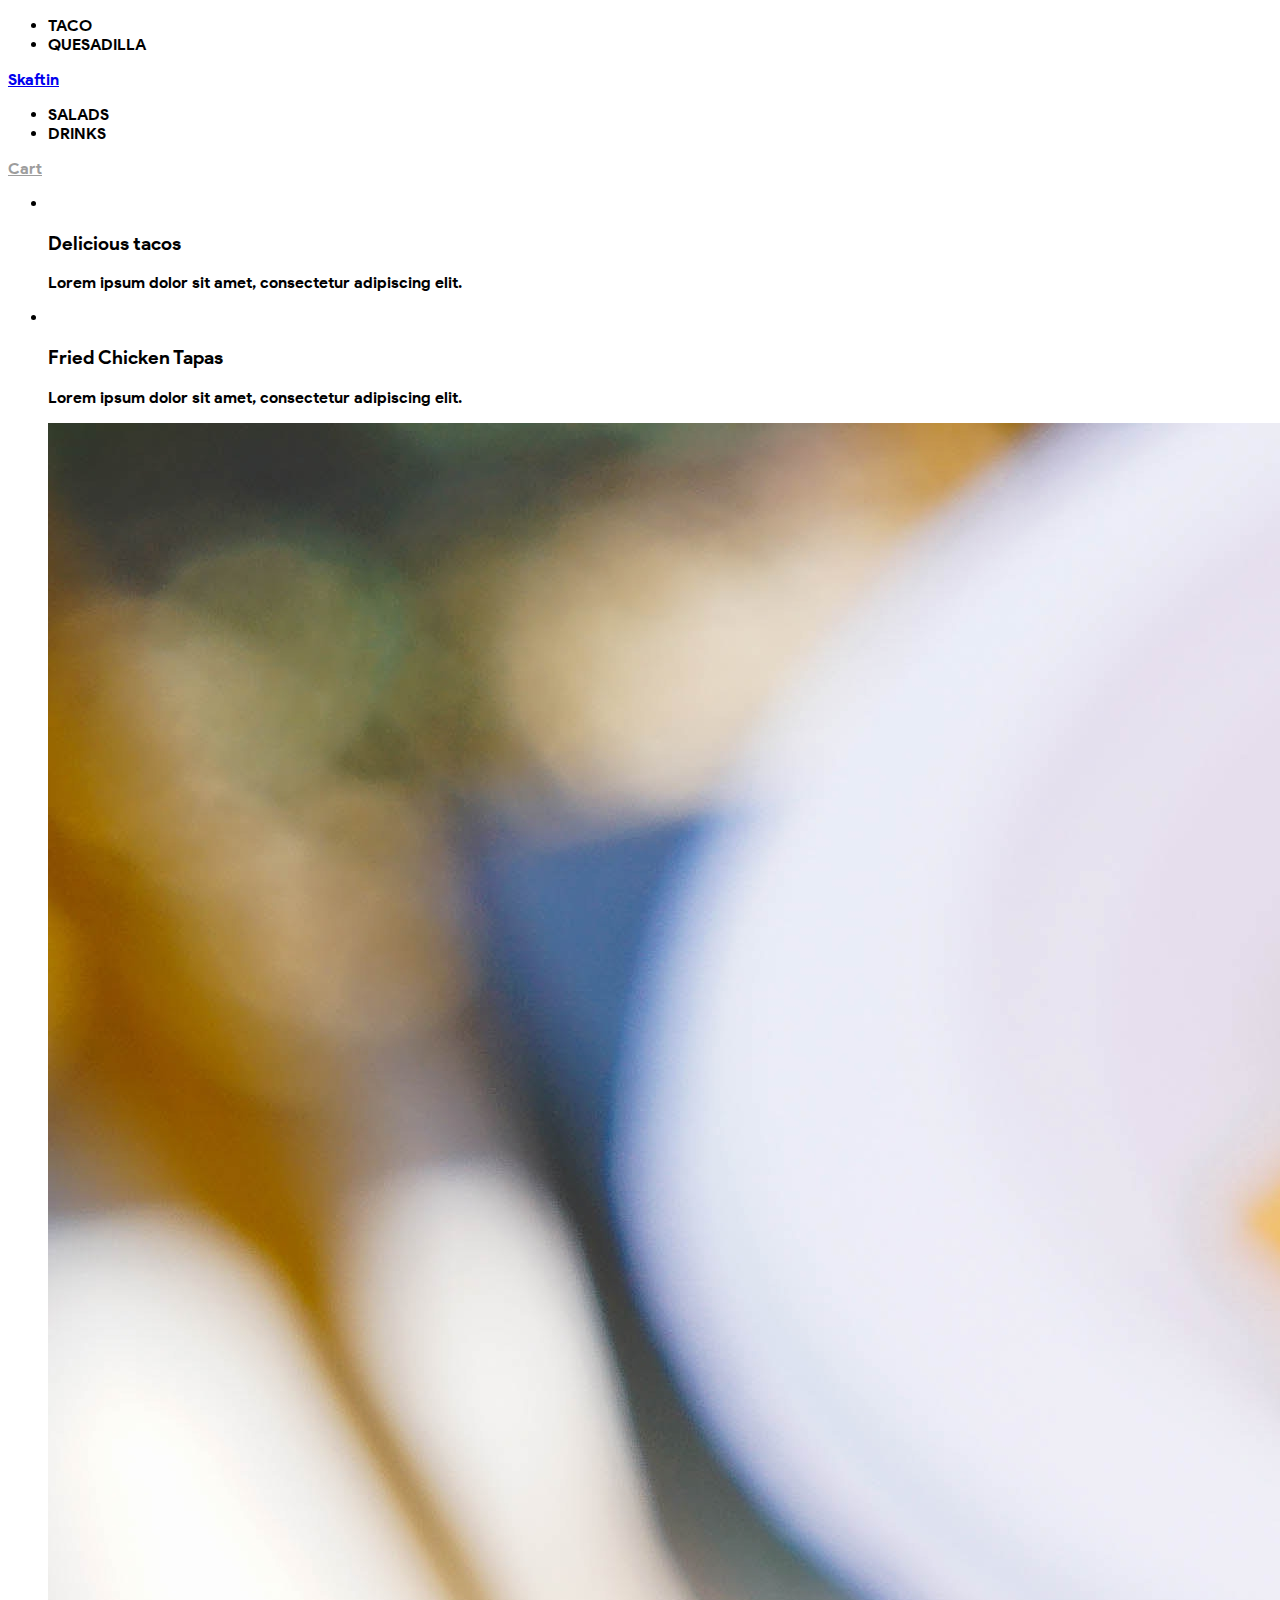
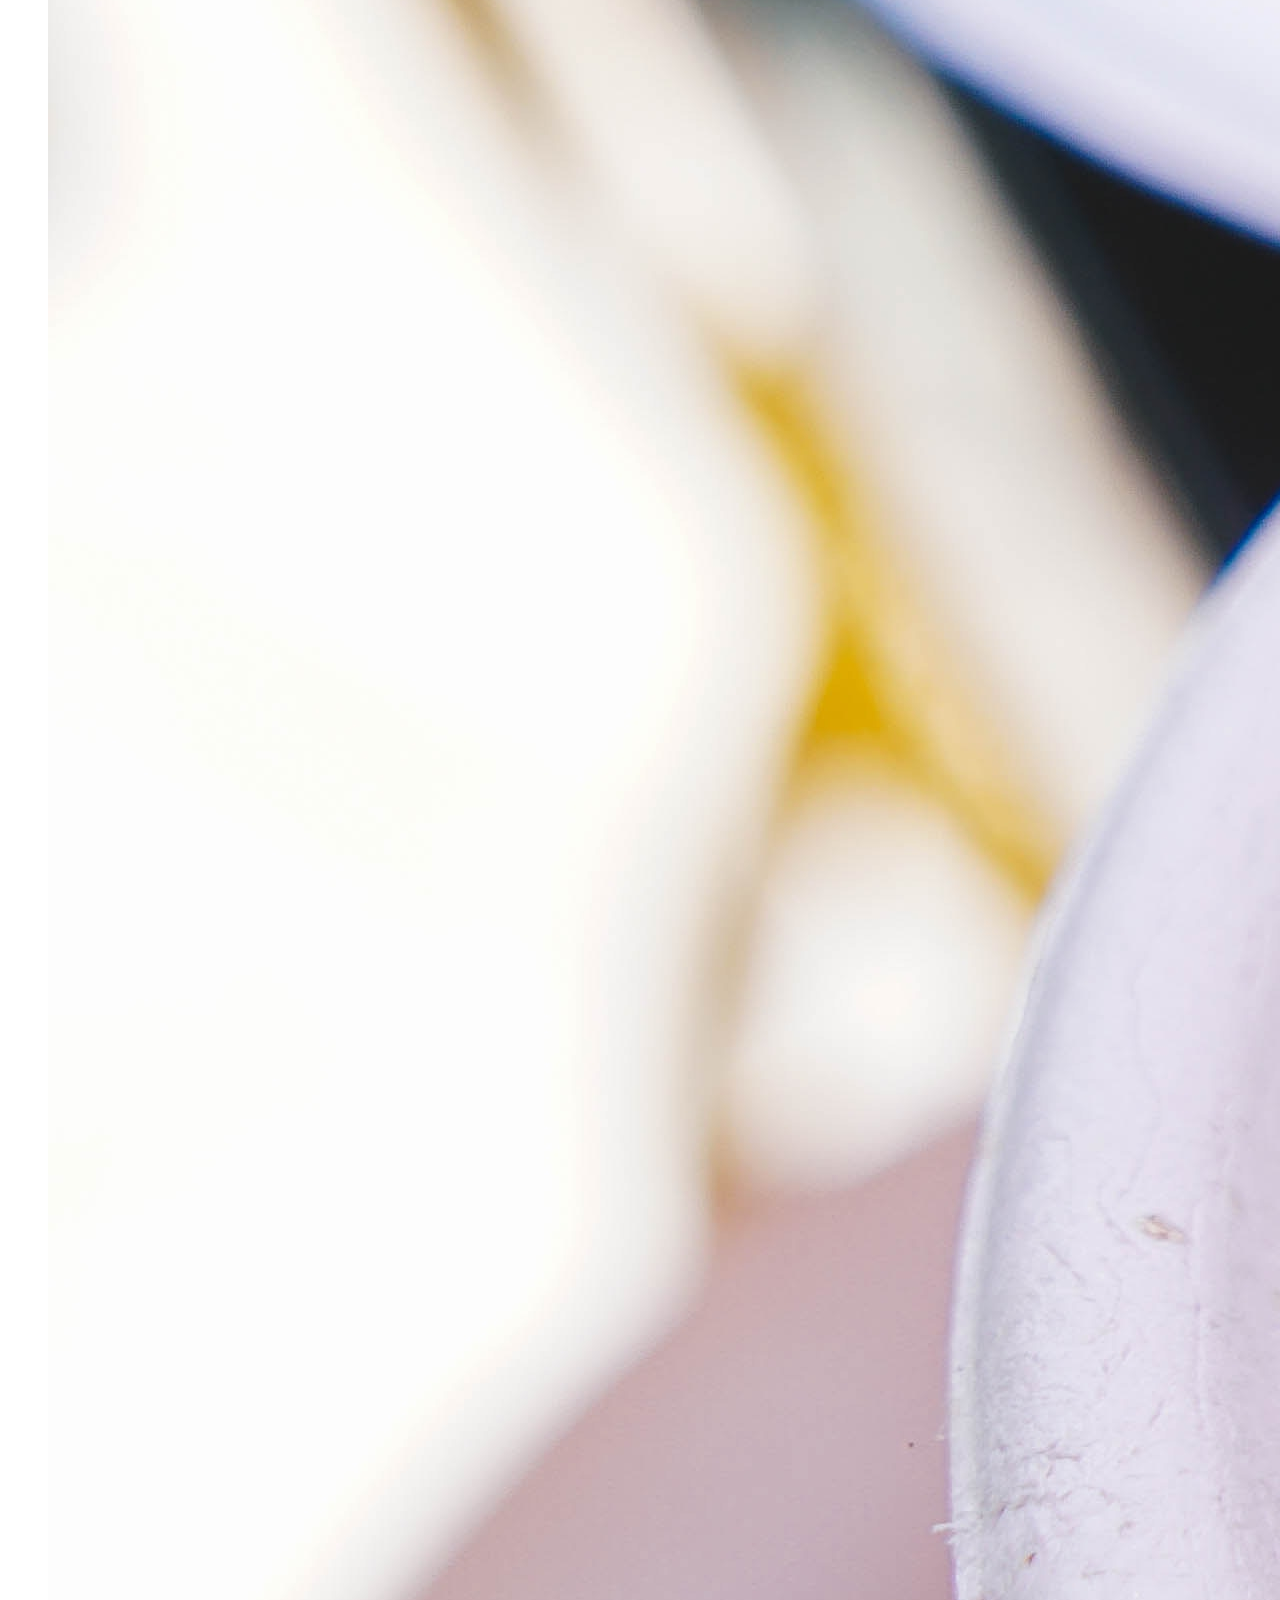
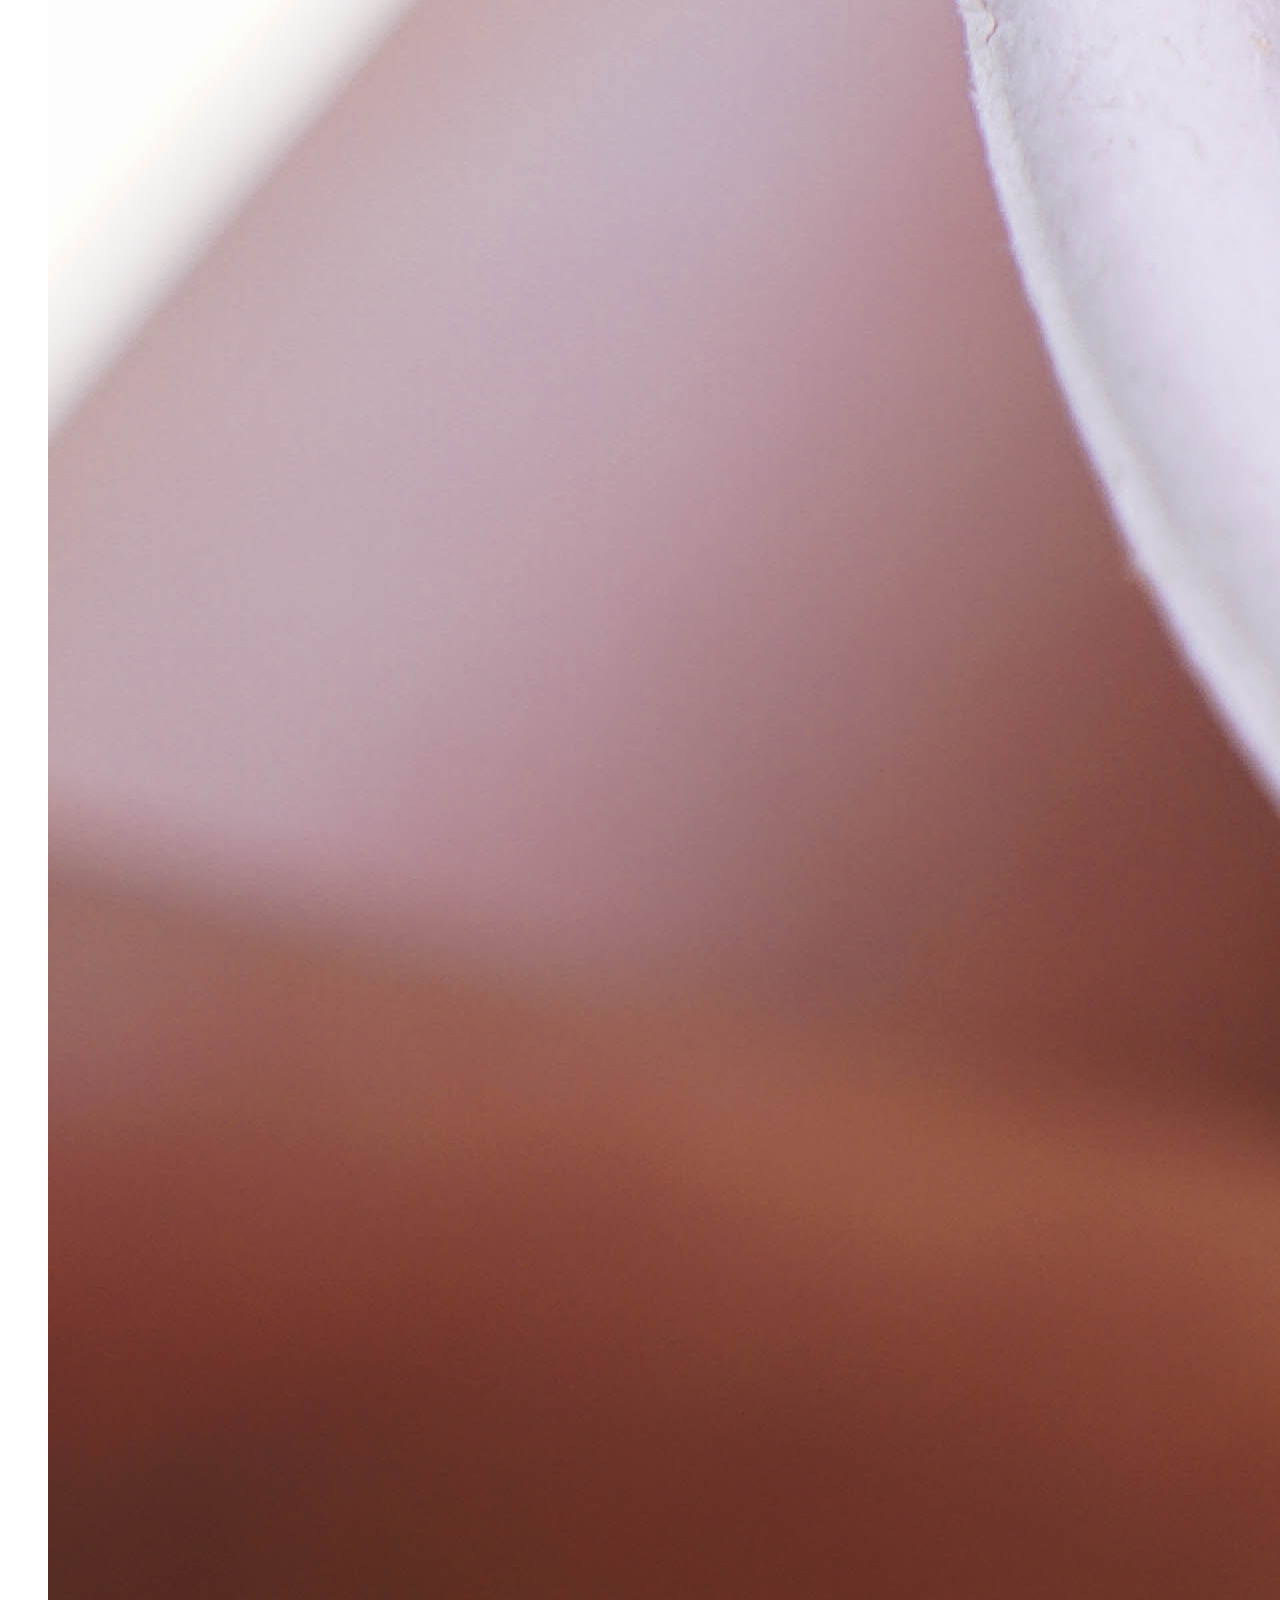
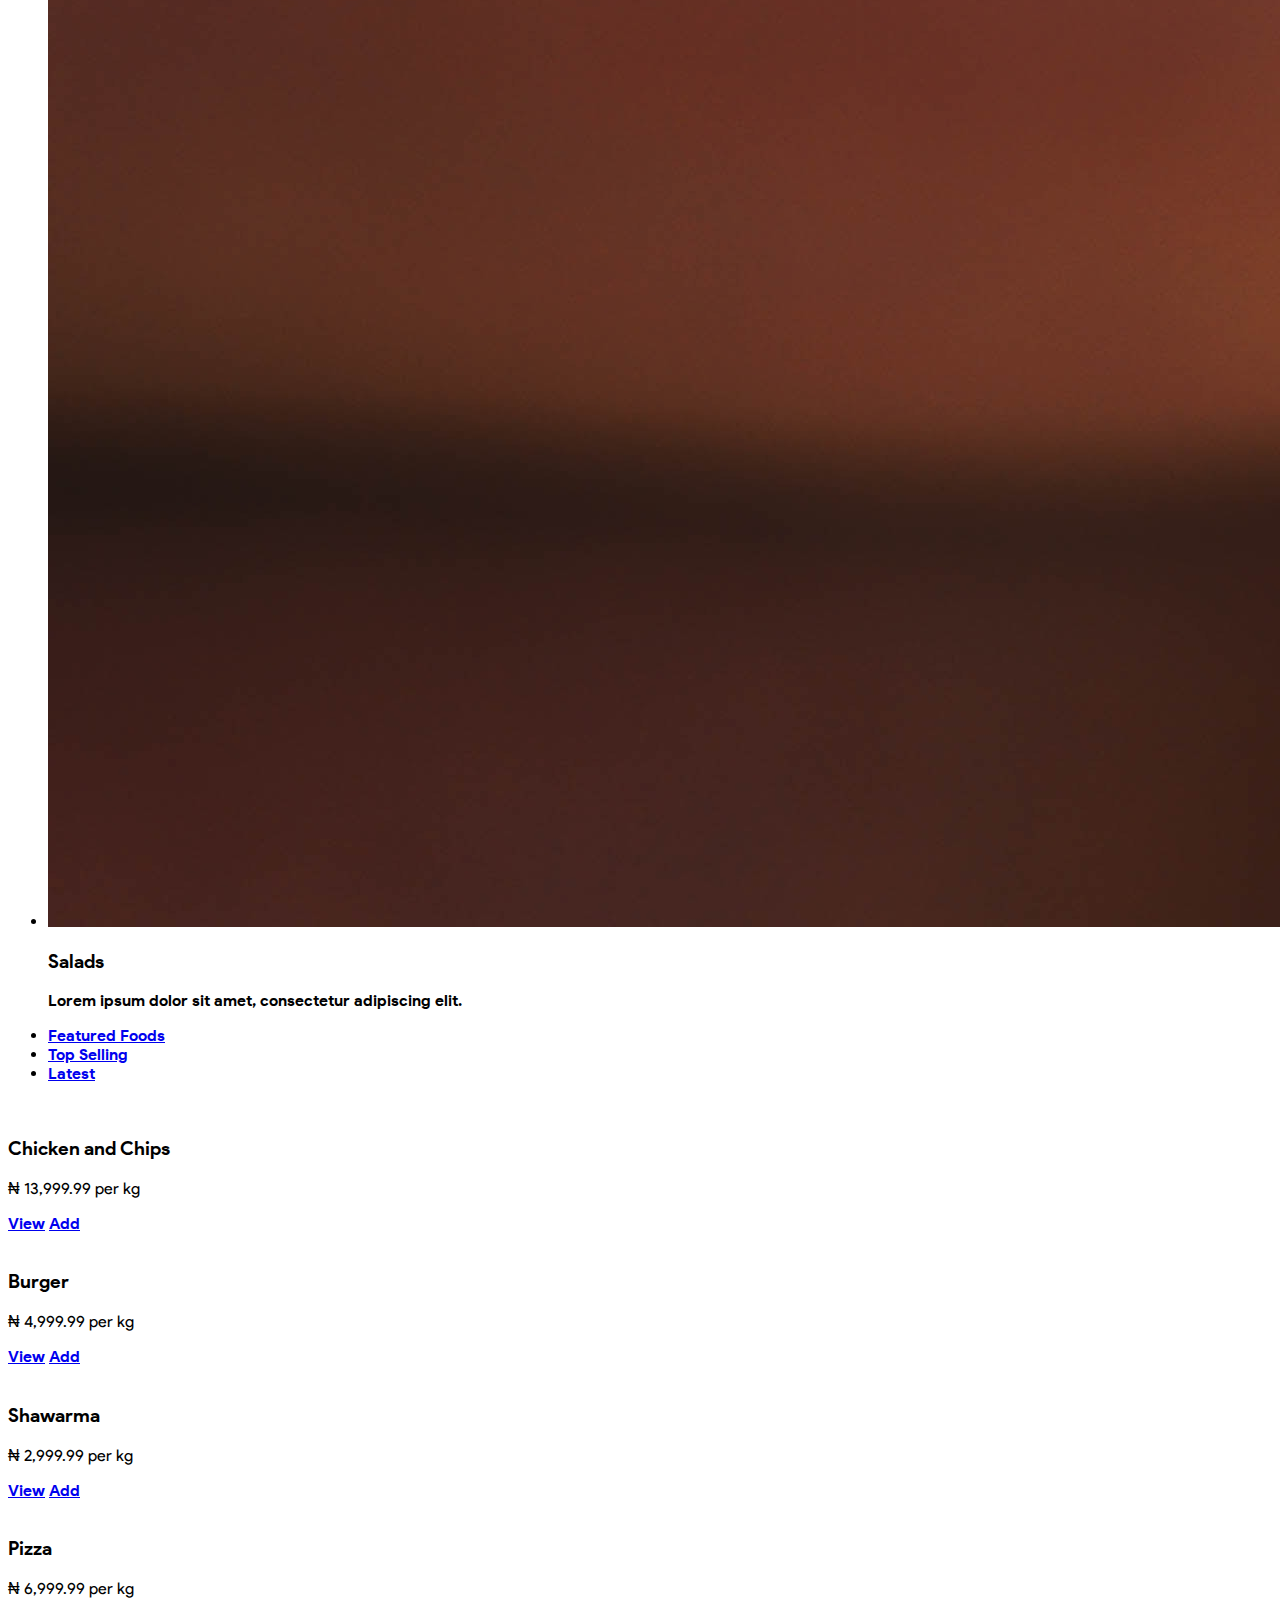
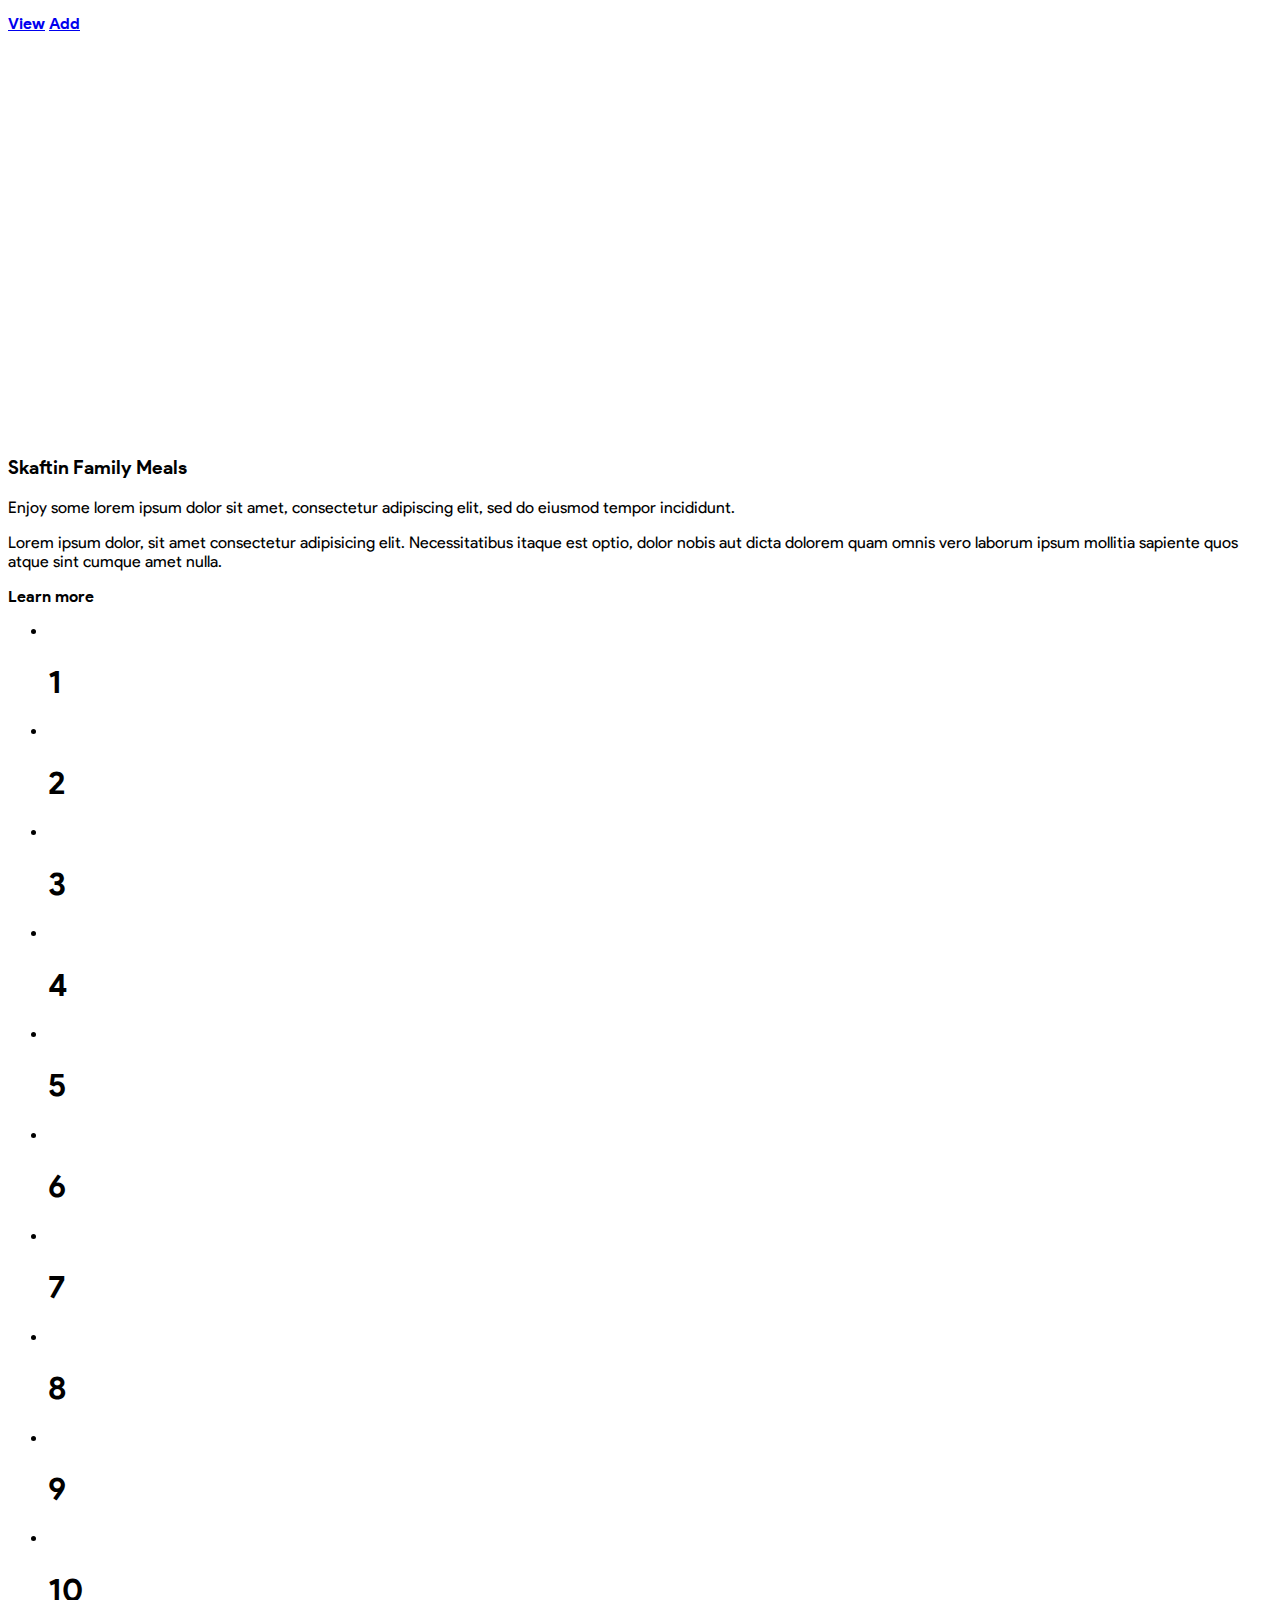
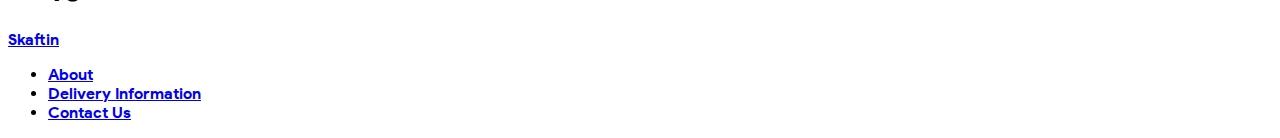
==== index.html @ 4e9da802 "Initial push" ====
<!DOCTYPE html>
<html>

<head>
    <meta charset="utf-8" />
    <meta http-equiv="X-UA-Compatible" content="IE=edge">
    <title>Skaftin</title>
    <meta name="viewport" content="width=device-width, initial-scale=1">
    <!-- UIkit CSS -->
    <link rel="stylesheet" href="https://cdnjs.cloudflare.com/ajax/libs/uikit/3.0.0-rc.17/css/uikit.min.css" />
    <link rel="stylesheet" type="text/css" media="screen" href="assets/css/main.css" />

    <!-- UIkit JS -->
    <script src="https://cdnjs.cloudflare.com/ajax/libs/uikit/3.0.0-rc.17/js/uikit.min.js"></script>
    <script src="https://cdnjs.cloudflare.com/ajax/libs/uikit/3.0.0-rc.17/js/uikit-icons.min.js"></script>
</head>

<body class="main-font">
    <div class="main-font uk-container uk-container-large">
        <!-- Navbar -->
        <div uk-sticky="sel-target: .uk-navbar-container; cls-active: uk-navbar-sticky">
            <div class="uk-navbar-container" uk-navbar>
                <div class="uk-navbar-center">
                    <div class="uk-navbar-center-left">
                        <div>
                            <ul class="uk-navbar-nav">
                                <li><a>TACO</a></li>
                                <li><a>QUESADILLA</a></li>
                            </ul>
                        </div>
                    </div>
                    <a href="./" class="main-font b uk-navbar-item uk-logo">Skaftin</a>
                    <div class="uk-navbar-center-right">
                        <div>
                            <ul class="uk-navbar-nav">
                                <li><a>SALADS</a></li>
                                <li><a>DRINKS</a></li>
                            </ul>
                        </div>
                    </div>
                </div>
            </div>
            <div class="uk-position-medium uk-position-right">
                <a href="cart.html" class="uk-text-small" style="color: #9d9d9d">
                    <span uk-icon="icon: cart"></span> Cart
                </a>
            </div>
        </div>

        <!-- Slider -->
        <div uk-slideshow="autoplay: true; min-height: 300; max-height: 500">
            <ul class="uk-slideshow-items">
                <li>
                    <img src="assets/img/andrew-ruiz-544185-unsplash.jpg" alt="" uk-cover>
                    <div class="uk-overlay uk-overlay-primary uk-position-bottom uk-text-center uk-transition-slide-bottom">
                        <h3 class="uk-margin-remove">Delicious tacos</h3>
                        <p class="uk-margin-remove">Lorem ipsum dolor sit amet, consectetur adipiscing elit.</p>
                    </div>
                </li>
                <li>
                    <img src="assets/img/chris-ralston-482551-unsplash.jpg" alt="" uk-cover>
                    <div class="uk-overlay uk-overlay-primary uk-position-bottom uk-text-center uk-transition-slide-bottom">
                        <h3 class="uk-margin-remove">Fried Chicken Tapas</h3>
                        <p class="uk-margin-remove">Lorem ipsum dolor sit amet, consectetur adipiscing elit.</p>
                    </div>
                </li>
                <li>
                    <img src="assets/img/rosalind-chang-769213-unsplash.jpg" alt="" uk-cover>
                    <div class="uk-overlay uk-overlay-primary uk-position-bottom uk-text-center uk-transition-slide-bottom">
                        <h3 class="uk-margin-remove">Salads</h3>
                        <p class="uk-margin-remove">Lorem ipsum dolor sit amet, consectetur adipiscing elit.</p>
                    </div>
                </li>

            </ul>
            <div class="uk-margin">
                <a class="uk-position-center-left uk-position-large uk-hidden-hover" href="#" uk-slidenav-previous
                    uk-slideshow-item="previous"></a>
                <a class="uk-position-center-right uk-position-large uk-hidden-hover" href="#" uk-slidenav-next
                    uk-slideshow-item="next"></a>
            </div>

        </div>

        <!-- Tabs -->

        <ul uk-tab>
            <li class="uk-active"><a href="#">Featured Foods</a></li>
            <li><a href="#">Top Selling</a></li>
            <li><a href="#">Latest</a></li>
        </ul>

        <!-- Food list -->
        <div class="uk-child-width-1-4@m" uk-grid>
            <div>
                <div class="uk-card uk-card-default">
                    <div class="uk-card-media-top">
                        <img src="https://images.unsplash.com/photo-1513639776629-7b61b0ac49cb?ixlib=rb-0.3.5&ixid=eyJhcHBfaWQiOjEyMDd9&s=5894d2b9b41c5ea885946bf9e58742d8&auto=format&fit=crop&w=747&q=80"
                            alt="">
                    </div>
                    <div class="uk-card-body">
                        <h3 class="uk-card-title">Chicken and Chips</h3>
                        <p class="">₦ 13,999.99 per kg</p>
                        <a class="uk-button uk-button-default" href="product.html">View</a>
                        <a class="uk-button uk-button-default " href="#">Add</a>
                    </div>
                </div>
            </div>
            <div>
                <div class="uk-card uk-card-default">
                    <div class="uk-card-media-top">
                        <img src="https://images.unsplash.com/photo-1512152272829-e3139592d56f?ixlib=rb-0.3.5&s=477869205c07710ab680c5d0002712e8&auto=format&fit=crop&w=500&q=60"
                            alt="">
                    </div>
                    <div class="uk-card-body">
                        <h3 class="uk-card-title">Burger</h3>
                        <p class="">₦ 4,999.99 per kg</p>
                        <a class="uk-button uk-button-default" href="product.html">View</a>
                        <a class="uk-button uk-button-default " href="#">Add</a>
                    </div>
                </div>
            </div>
            <div>
                <div class="uk-card uk-card-default">
                    <div class="uk-card-media-top">
                        <img src="https://images.unsplash.com/photo-1529006557810-274b9b2fc783?ixlib=rb-0.3.5&ixid=eyJhcHBfaWQiOjEyMDd9&s=ae10582705f9402e297585fdb33b6348&auto=format&fit=crop&w=500&q=60"
                            alt="">
                    </div>
                    <div class="uk-card-body">
                        <h3 class="uk-card-title">Shawarma</h3>
                        <p class="">₦ 2,999.99 per kg</p>
                        <a class="uk-button uk-button-default" href="product.html">View</a>
                        <a class="uk-button uk-button-default " href="#">Add</a>
                    </div>
                </div>
            </div>
            <div>
                <div class="uk-card uk-card-default">
                    <div class="uk-card-media-top">
                        <img src="https://images.unsplash.com/photo-1534308983496-4fabb1a015ee?ixlib=rb-0.3.5&ixid=eyJhcHBfaWQiOjEyMDd9&s=41d4e761f4b677daa6d016f4d9d6b743&auto=format&fit=crop&w=500&q=60"
                            alt="">
                    </div>
                    <div class="uk-card-body">
                        <h3 class="uk-card-title">Pizza</h3>
                        <p class="">₦ 6,999.99 per kg</p>
                        <a class="uk-button uk-button-default" href="product.html">View</a>
                        <a class="uk-button uk-button-default " href="#">Add</a>
                    </div>
                </div>
            </div>

        </div>

        <div class="uk-card uk-card-default uk-grid-collapse uk-child-width-1-2@s uk-margin" uk-grid>
            <div class="uk-card-media-left uk-cover-container">
                <img src="https://images.unsplash.com/photo-1535384515441-5a7293014fce?ixlib=rb-0.3.5&ixid=eyJhcHBfaWQiOjEyMDd9&s=a169a1f7528b920b1de029928e9715ea&auto=format&fit=crop&w=750&q=80"
                    alt="" uk-cover>
                <canvas width="600" height="400"></canvas>
            </div>
            <div>
                <div class="uk-card-body">
                    <h3 class="uk-card-title">Skaftin Family Meals</h3>
                    <p>Enjoy some lorem ipsum dolor sit amet, consectetur adipiscing elit, sed do eiusmod tempor
                        incididunt.</p>
                    <p>Lorem ipsum dolor, sit amet consectetur adipisicing elit. Necessitatibus itaque est optio, dolor
                        nobis aut dicta dolorem quam omnis vero laborum ipsum mollitia sapiente quos atque sint cumque
                        amet nulla.</p>
                    <a class="uk-button uk-button-primary">Learn more</a>
                </div>
            </div>
        </div>

        <!-- More food -->
        <div class="uk-position-relative uk-visible-toggle uk-light" uk-slider>

            <ul class="uk-slider-items uk-child-width-1-2 uk-child-width-1-3@s uk-child-width-1-4@m">
                <li>
                    <img src="images/slider1.jpg" alt="">
                    <div class="uk-position-center uk-panel">
                        <h1>1</h1>
                    </div>
                </li>
                <li>
                    <img src="images/slider2.jpg" alt="">
                    <div class="uk-position-center uk-panel">
                        <h1>2</h1>
                    </div>
                </li>
                <li>
                    <img src="images/slider3.jpg" alt="">
                    <div class="uk-position-center uk-panel">
                        <h1>3</h1>
                    </div>
                </li>
                <li>
                    <img src="images/slider4.jpg" alt="">
                    <div class="uk-position-center uk-panel">
                        <h1>4</h1>
                    </div>
                </li>
                <li>
                    <img src="images/slider5.jpg" alt="">
                    <div class="uk-position-center uk-panel">
                        <h1>5</h1>
                    </div>
                </li>
                <li>
                    <img src="images/slider1.jpg" alt="">
                    <div class="uk-position-center uk-panel">
                        <h1>6</h1>
                    </div>
                </li>
                <li>
                    <img src="images/slider2.jpg" alt="">
                    <div class="uk-position-center uk-panel">
                        <h1>7</h1>
                    </div>
                </li>
                <li>
                    <img src="images/slider3.jpg" alt="">
                    <div class="uk-position-center uk-panel">
                        <h1>8</h1>
                    </div>
                </li>
                <li>
                    <img src="images/slider4.jpg" alt="">
                    <div class="uk-position-center uk-panel">
                        <h1>9</h1>
                    </div>
                </li>
                <li>
                    <img src="images/slider5.jpg" alt="">
                    <div class="uk-position-center uk-panel">
                        <h1>10</h1>
                    </div>
                </li>
            </ul>

            <a class="uk-position-center-left uk-position-small uk-hidden-hover" href="#" uk-slidenav-previous
                uk-slider-item="previous"></a>
            <a class="uk-position-center-right uk-position-small uk-hidden-hover" href="#" uk-slidenav-next
                uk-slider-item="next"></a>

        </div>

        <!-- Footer -->
        <div class="uk-margin-top uk-margin-bottom">
            <div uk-grid="" class="uk-child-width-auto@m uk-flex-middle uk-grid">
                <div class="uk-first-column">
                    <div class="uk-text-left@m uk-text-center"><a href="./" class="uk-logo">
                            Skaftin
                        </a></div>
                </div>
                <div class="uk-margin-auto">
                    <ul uk-margin="" class="uk-subnav uk-flex-center">
                        <li class="uk-first-column"><a href="#">About</a></li>
                        <li><a href="#">Delivery Information</a></li>
                        <li><a href="#">Contact Us</a></li>
                    </ul>
                </div>
                <div>
                    <div class="uk-text-right@m uk-text-center">
                        <div uk-grid="" class="uk-child-width-auto uk-grid-small uk-flex-center uk-grid">
                            <div class="uk-first-column">
                                <a href="" uk-icon="icon: github" class="uk-icon-link uk-icon"></a>
                            </div>
                        </div>
                    </div>
                </div>
            </div>
        </div>
    </div>
</body>

</html>
---- assets/css/main.css ----
@font-face{
    src: url("fonts/product-sans-regular.ttf");
    font-family: "Product Sans";
}
@font-face{
    src: url("fonts/product-sans-bold.ttf");
    font-family: "Product Sans Bold";
}

div {
    border-radius: 4px;
}

.main-font{
    font-family: "Product Sans", sans-serif !important;
}
.main-font.b, .main-font .b , ul, li, a, h3, h2, h1, h4 {
    font-family: "Product Sans Bold", sans-serif !important;
}
.uk-button {
    border-radius: 4px;
}
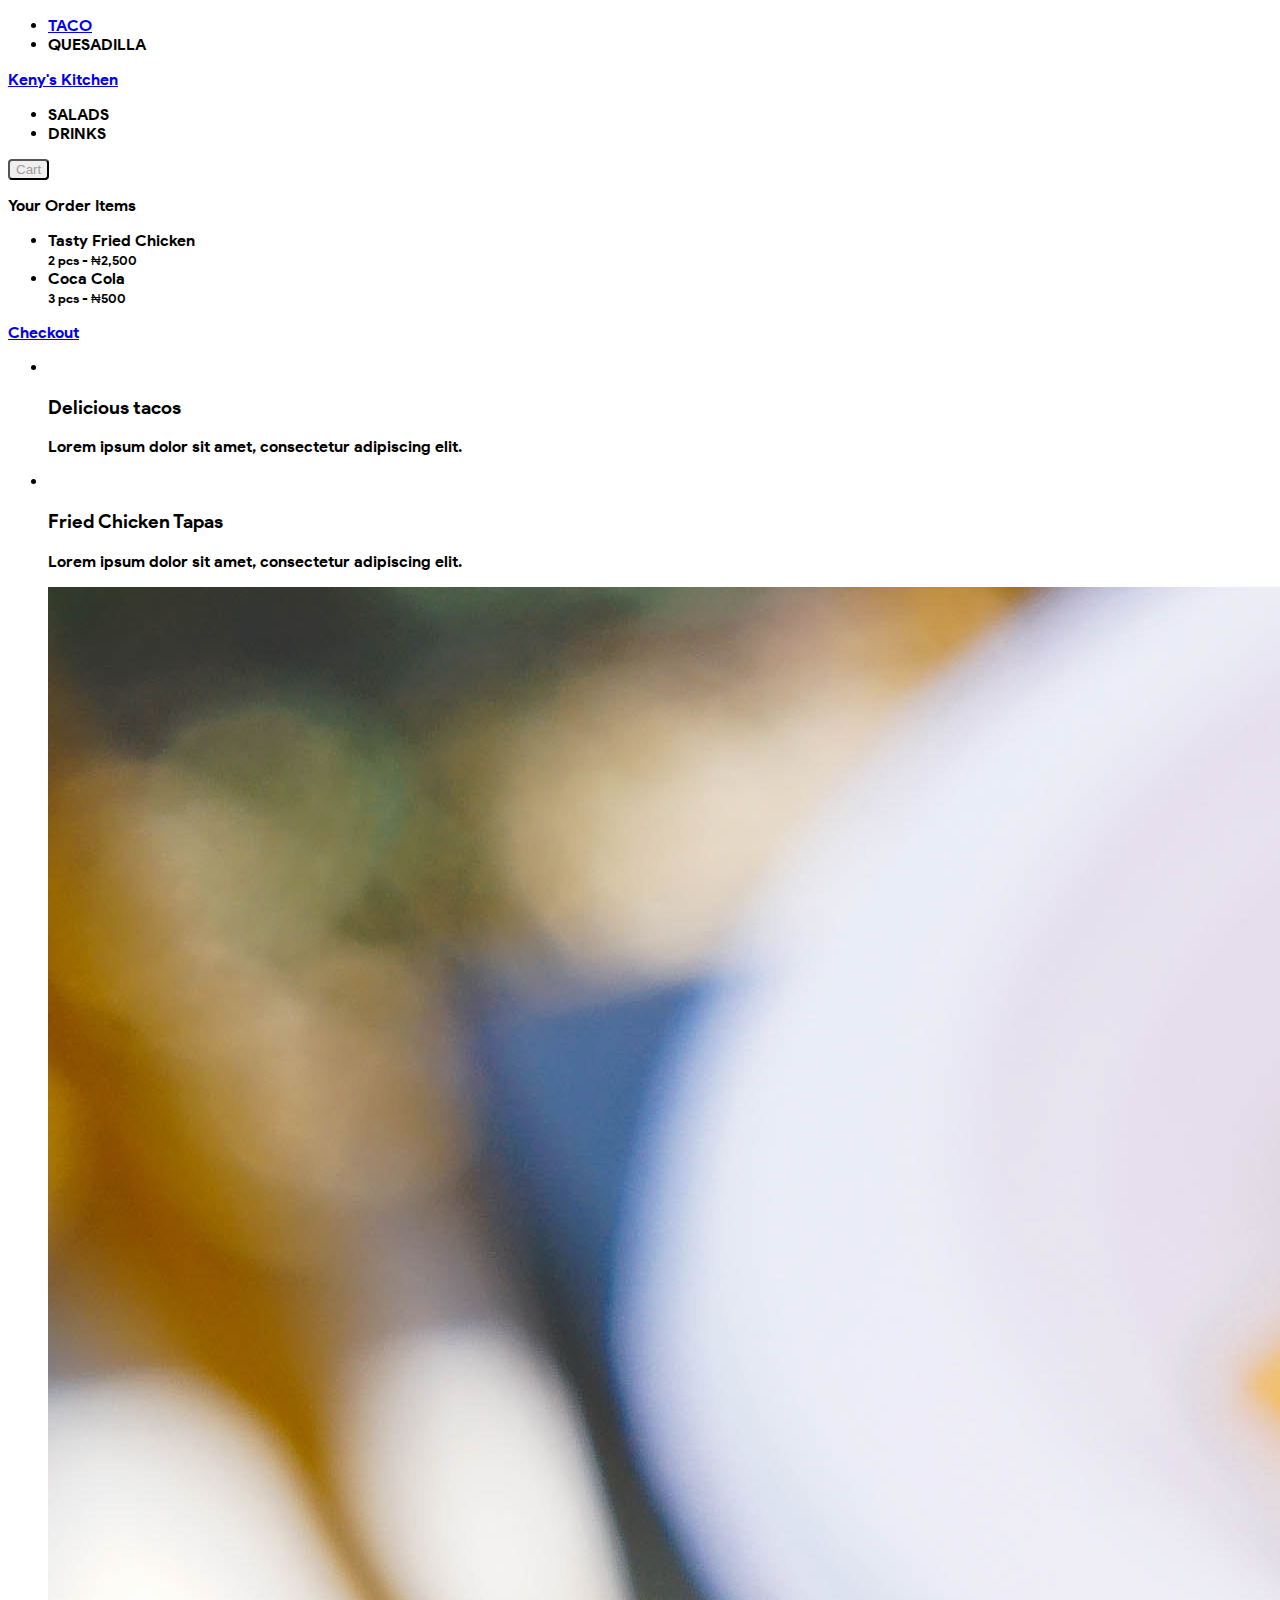
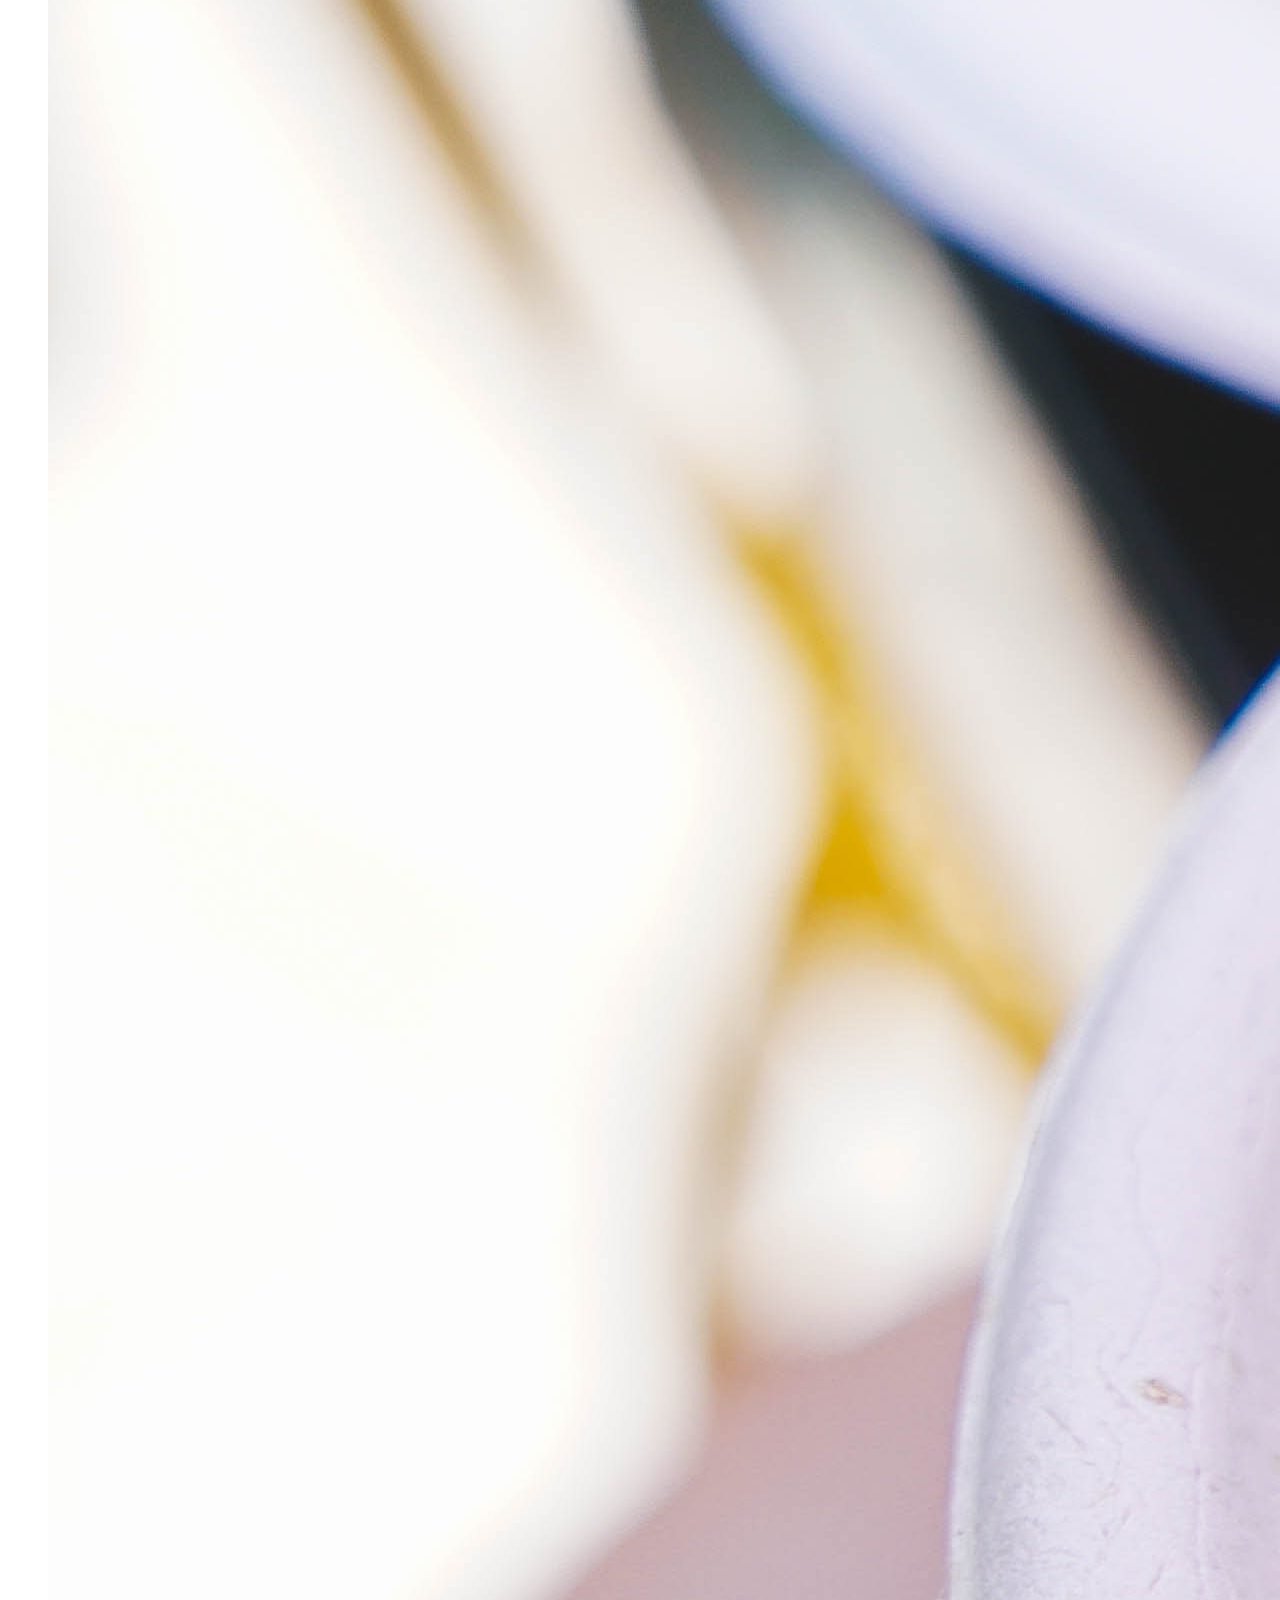
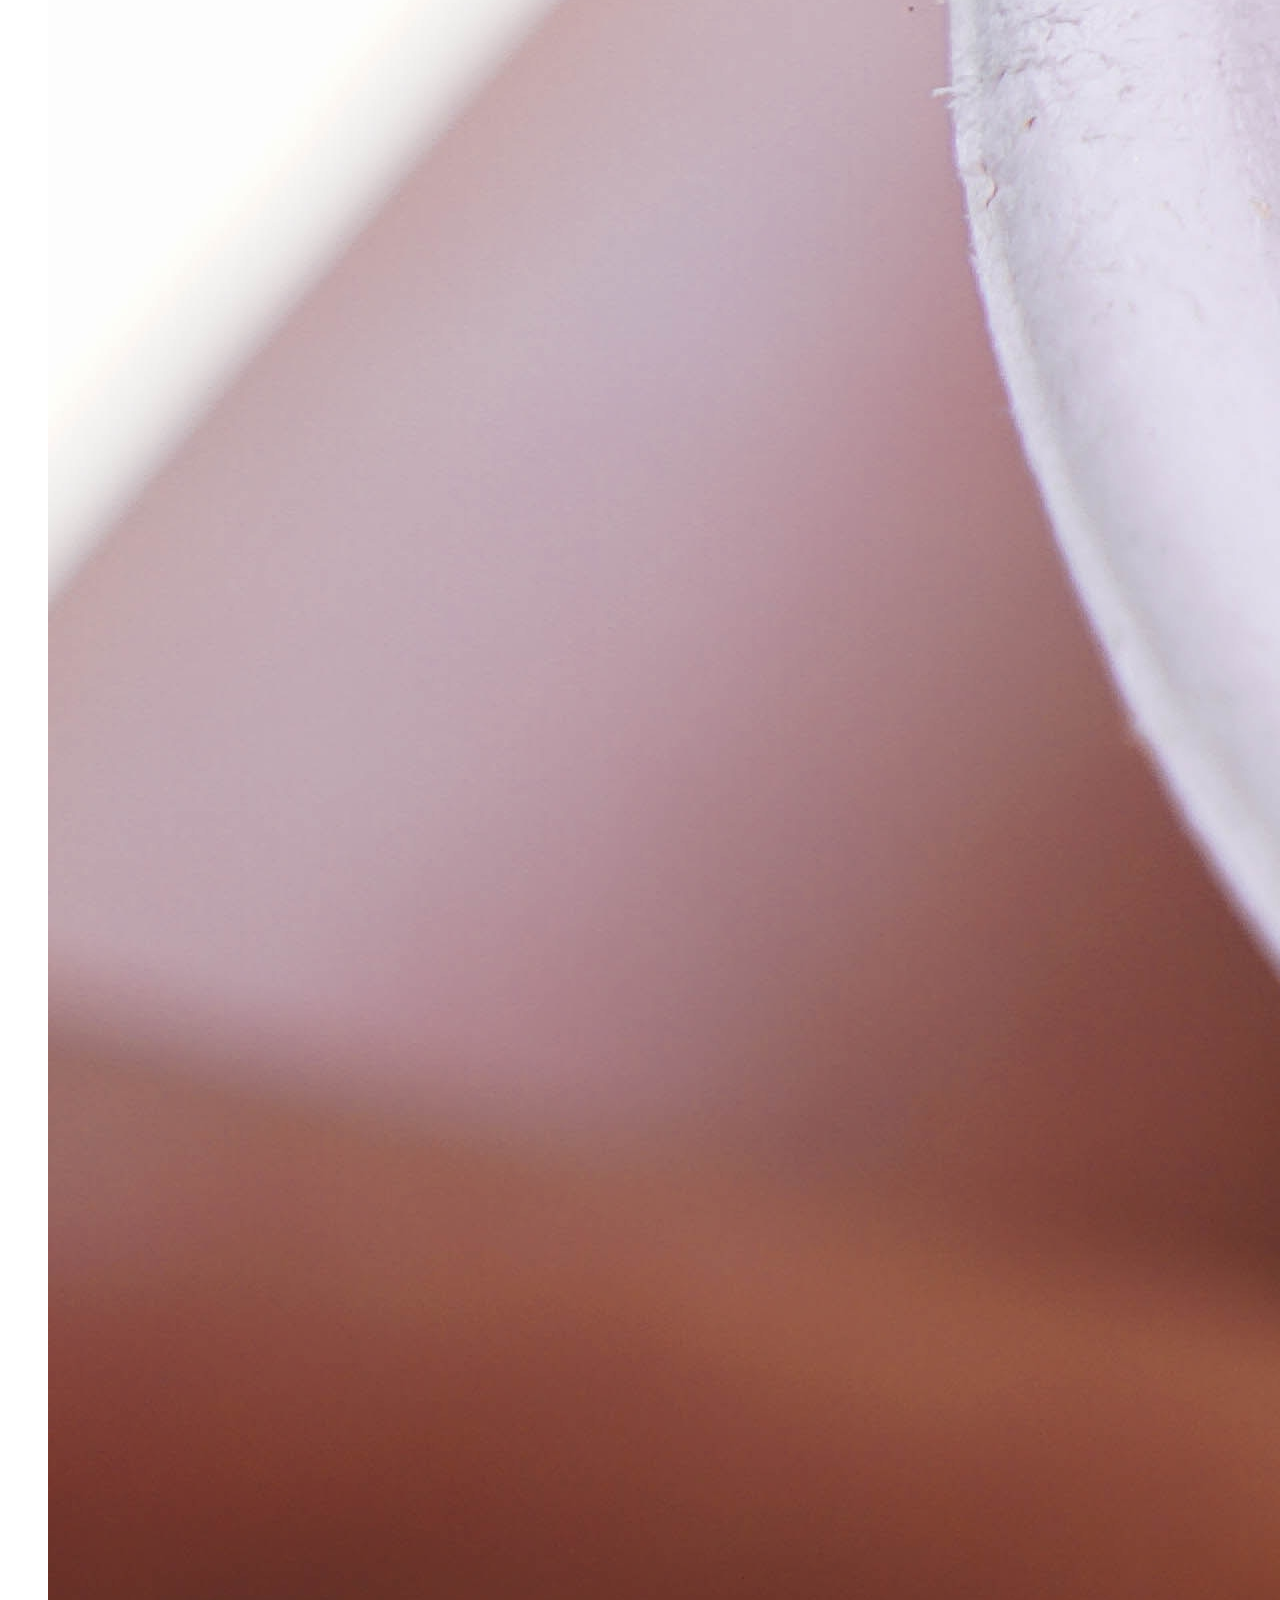
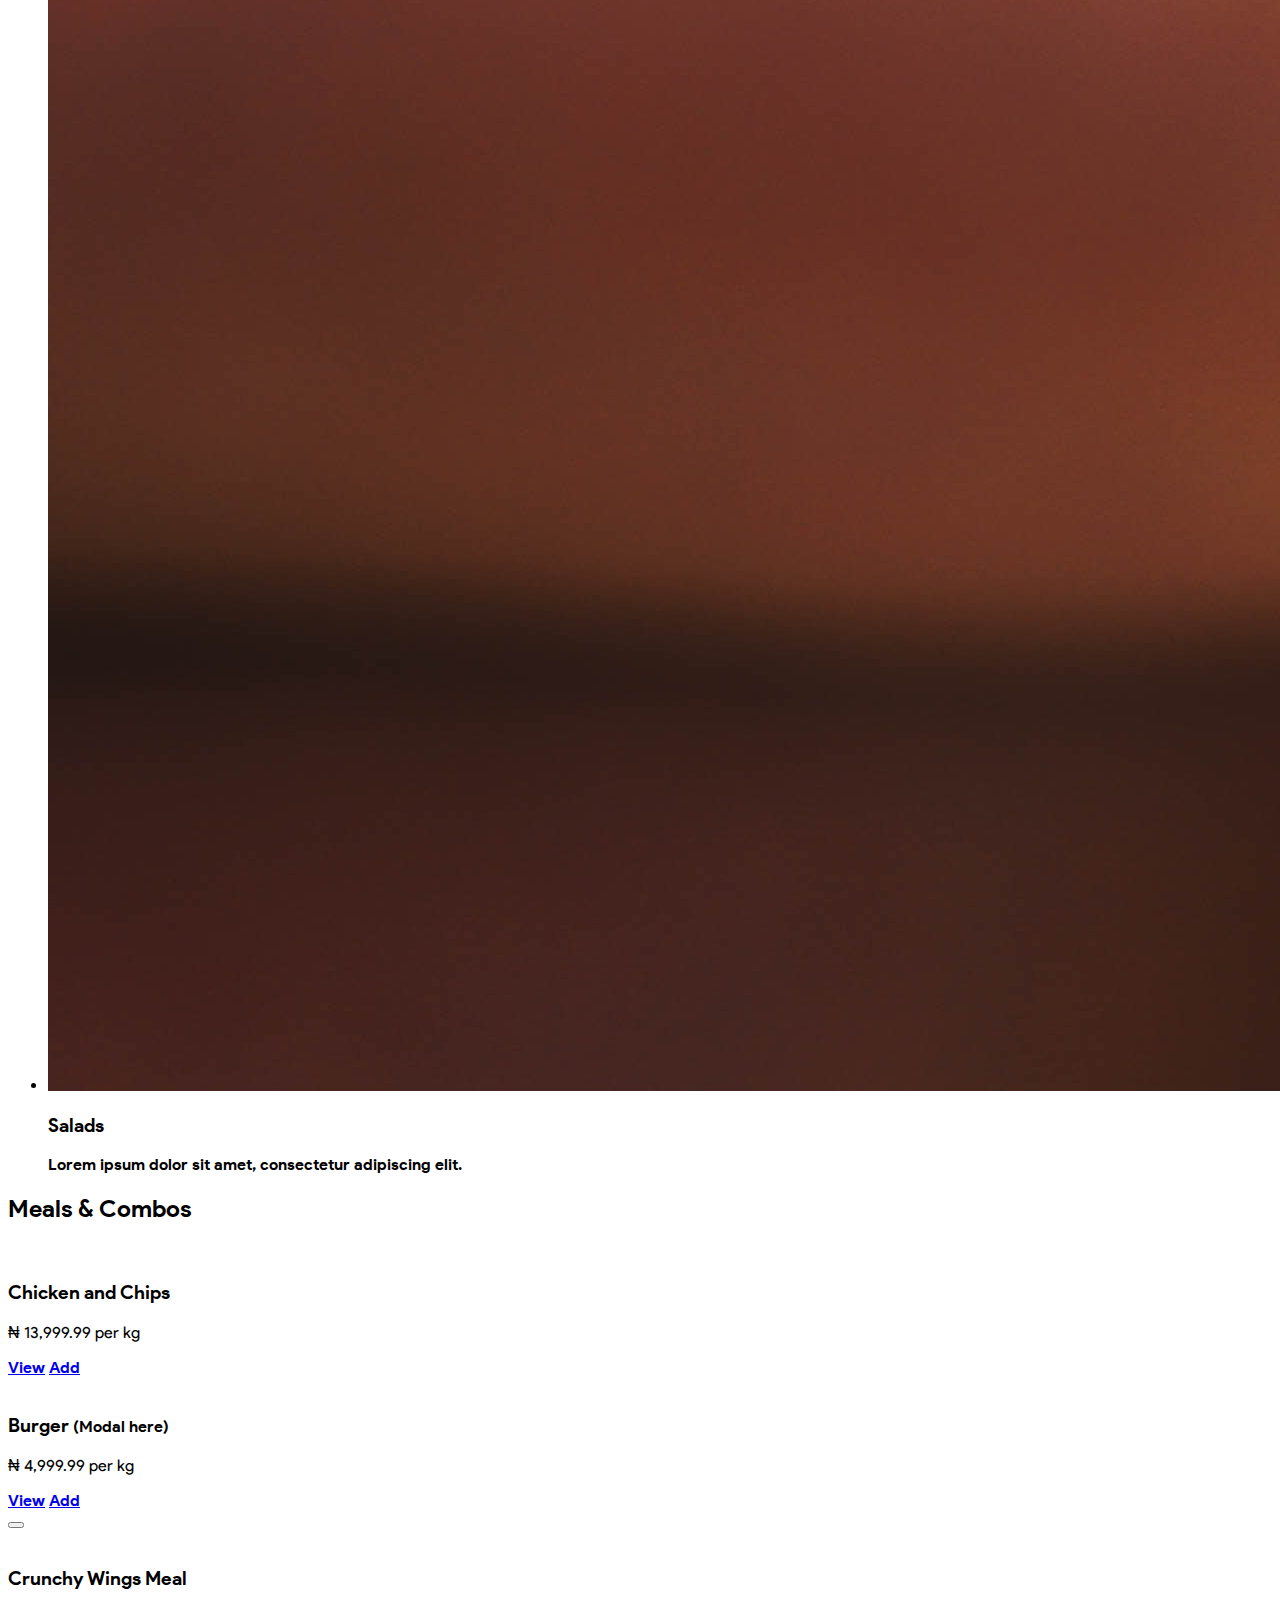
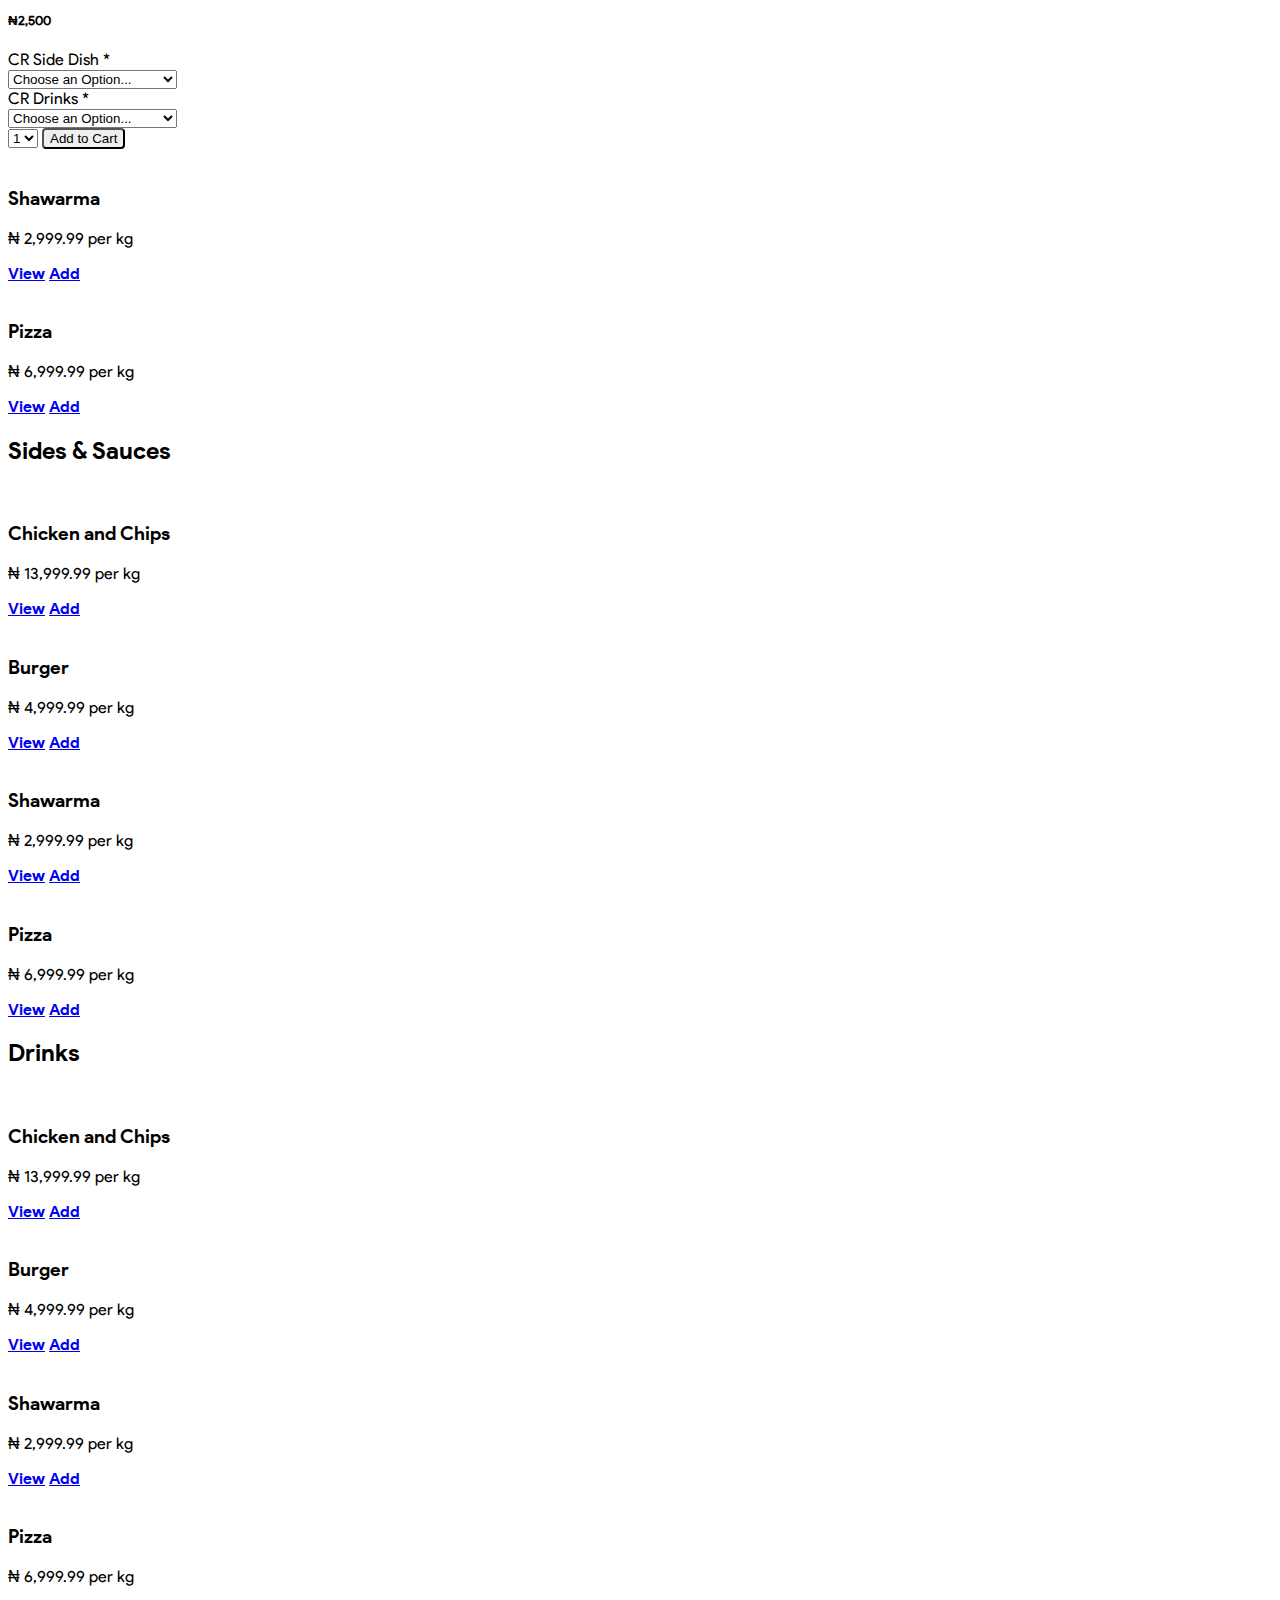
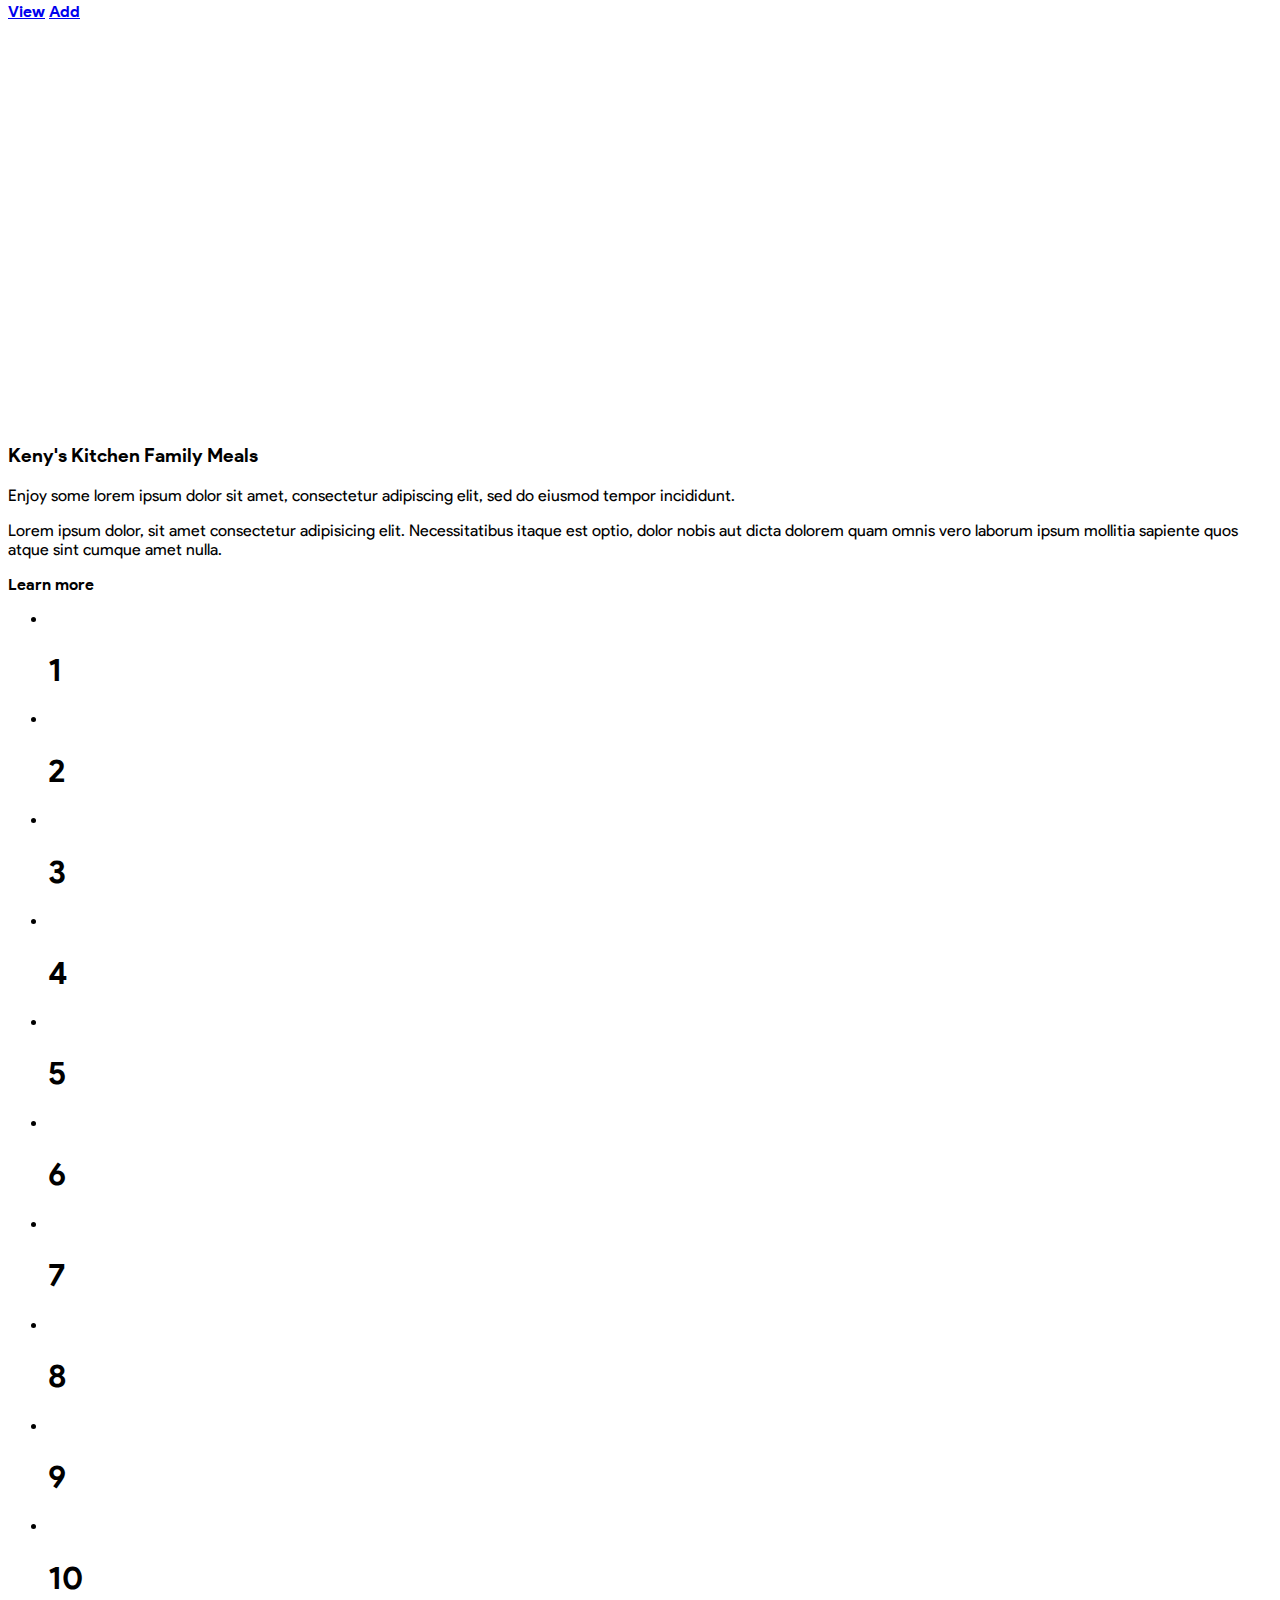
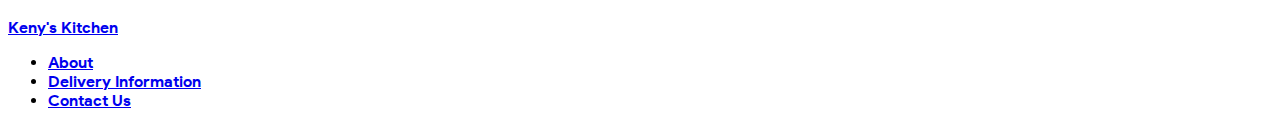
==== commit 3c379e04: "UI updates" ====
--- a/index.html
+++ b/index.html
@@ -4,7 +4,7 @@
 <head>
     <meta charset="utf-8" />
     <meta http-equiv="X-UA-Compatible" content="IE=edge">
-    <title>Skaftin</title>
+    <title>Keny's Kitchen</title>
     <meta name="viewport" content="width=device-width, initial-scale=1">
     <!-- UIkit CSS -->
     <link rel="stylesheet" href="https://cdnjs.cloudflare.com/ajax/libs/uikit/3.0.0-rc.17/css/uikit.min.css" />
@@ -24,12 +24,12 @@
                     <div class="uk-navbar-center-left">
                         <div>
                             <ul class="uk-navbar-nav">
-                                <li><a>TACO</a></li>
+                                <li><a href="#meals-section">TACO</a></li>
                                 <li><a>QUESADILLA</a></li>
                             </ul>
                         </div>
                     </div>
-                    <a href="./" class="main-font b uk-navbar-item uk-logo">Skaftin</a>
+                    <a href="./" class="main-font b uk-navbar-item uk-logo">Keny's Kitchen</a>
                     <div class="uk-navbar-center-right">
                         <div>
                             <ul class="uk-navbar-nav">
@@ -41,9 +41,20 @@
                 </div>
             </div>
             <div class="uk-position-medium uk-position-right">
-                <a href="cart.html" class="uk-text-small" style="color: #9d9d9d">
+                <button type="button" href="cart.html" class="uk-button uk-button-text uk-text-small" style="color: #9d9d9d">
                     <span uk-icon="icon: cart"></span> Cart
-                </a>
+                </button>
+                <div uk-drop>
+                    <div class="uk-card uk-card-body uk-card-default">
+                        <p class="main-font b">Your Order Items</p>
+                        <ul class="uk-list uk-list-striped">
+                            <li>Tasty Fried Chicken<br><small>2 pcs - &#8358;2,500</small></li>
+                            <li>Coca Cola<br><small>3 pcs - &#8358;500</small></li>
+                        </ul>
+                        <a href="checkout.html" class="uk-button uk-button-primary">Checkout</a>
+                    </div>
+
+                </div>
             </div>
         </div>
 
@@ -83,14 +94,200 @@
         </div>
 
         <!-- Tabs -->
-
+        <!-- 
         <ul uk-tab>
             <li class="uk-active"><a href="#">Featured Foods</a></li>
             <li><a href="#">Top Selling</a></li>
             <li><a href="#">Latest</a></li>
         </ul>
-
+        -->
         <!-- Food list -->
+
+        <!-- Meals & combos -->
+        <h2 id="meals-section" class="uk-heading-line"><span>Meals & Combos</span></h2>
+        <div class="uk-child-width-1-4@m" uk-grid>
+            <div>
+                <div class="uk-card uk-card-default">
+                    <div class="uk-card-media-top">
+                        <img src="https://images.unsplash.com/photo-1513639776629-7b61b0ac49cb?ixlib=rb-0.3.5&ixid=eyJhcHBfaWQiOjEyMDd9&s=5894d2b9b41c5ea885946bf9e58742d8&auto=format&fit=crop&w=747&q=80"
+                            alt="">
+                    </div>
+                    <div class="uk-card-body">
+                        <h3 class="uk-card-title">Chicken and Chips</h3>
+                        <p class="">₦ 13,999.99 per kg</p>
+                        <a class="uk-button uk-button-default" href="product.html">View</a>
+                        <a class="uk-button uk-button-default " href="#">Add</a>
+                    </div>
+                </div>
+            </div>
+            <div>
+                <div class="uk-card uk-card-default">
+                    <div class="uk-card-media-top">
+                        <img src="https://images.unsplash.com/photo-1512152272829-e3139592d56f?ixlib=rb-0.3.5&s=477869205c07710ab680c5d0002712e8&auto=format&fit=crop&w=500&q=60"
+                            alt="">
+                    </div>
+                    <div class="uk-card-body">
+                        <h3 class="uk-card-title">Burger <small>(Modal here)</small></h3>
+                        <p class="">₦ 4,999.99 per kg</p>
+                        <a class="uk-button uk-button-default" href="product.html">View</a>
+                        <!-- <a class="uk-button uk-button-default " href="#">Add</a> -->
+
+                        <!-- Here's the modal -->
+                        <a class="uk-button uk-button-default" href="#modal-burger-01" uk-toggle>Add</a>
+
+                        <div id="modal-burger-01" class="uk-flex-top" uk-modal>
+                            <div class="uk-modal-dialog uk-modal-body uk-width-2-3 uk-margin-auto-vertical">
+
+                                <button class="uk-modal-close-default" type="button" uk-close></button>
+
+                                <div class="uk-child-width-1-2@m" uk-grid>
+                                    <div>
+                                        <img src="https://images.unsplash.com/photo-1512152272829-e3139592d56f?ixlib=rb-0.3.5&s=477869205c07710ab680c5d0002712e8&auto=format&fit=crop&w=500&q=60"
+                                            alt="">
+                                    </div>
+                                    <div>
+                                        <h3 class="uk-margin-small-bottom">Crunchy Wings Meal</h3>
+                                        <h5 class="uk-margin-remove-top">&#8358;2,500</h5>
+                                        <form class="uk-form-stacked">
+                                            <div class="uk-margin">
+                                                <label class="uk-form-label" for="form-stacked-text">CR Side Dish *</label>
+                                                <div class="uk-form-controls">
+                                                    <select class="uk-select" uk-select>
+                                                        <option value="">Choose an Option...</option>
+                                                        <option value="143" price="0">Chips</option>
+                                                        <option value="142" price="0">Spicy Rice</option>
+                                                        <option value="141" price="0">Fried Rice</option>
+                                                        <option value="140" price="0">Rice &amp; Beans</option>
+                                                        <option value="195" price="0">Amma-Jamma Spaghetti</option>
+                                                    </select>
+                                                </div>
+                                            </div>
+                                            <div class="uk-margin">
+                                                <label class="uk-form-label" for="form-stacked-text">CR Drinks *</label>
+                                                <div class="uk-form-controls">
+                                                    <select class="uk-select" uk-select>
+                                                        <option value="">Choose an Option...</option>
+                                                        <option value="143" price="0">Chips</option>
+                                                        <option value="142" price="0">Spicy Rice</option>
+                                                        <option value="141" price="0">Fried Rice</option>
+                                                        <option value="140" price="0">Rice &amp; Beans</option>
+                                                        <option value="195" price="0">Amma-Jamma Spaghetti</option>
+                                                    </select>
+                                                </div>
+                                            </div>
+                                            <div class="uk-margin">
+                                                <select class="uk-width-1-4 uk-select" uk-select>
+                                                    <option>1</option>
+                                                    <option>2</option>
+                                                </select>
+                                                <input class="uk-width-2-5 uk-button uk-button-primary" type="submit"
+                                                    value="Add to Cart">
+                                            </div>
+                                        </form>
+                                    </div>
+                                </div>
+
+                            </div>
+                        </div>
+                    </div>
+                </div>
+            </div>
+            <div>
+                <div class="uk-card uk-card-default">
+                    <div class="uk-card-media-top">
+                        <img src="https://images.unsplash.com/photo-1529006557810-274b9b2fc783?ixlib=rb-0.3.5&ixid=eyJhcHBfaWQiOjEyMDd9&s=ae10582705f9402e297585fdb33b6348&auto=format&fit=crop&w=500&q=60"
+                            alt="">
+                    </div>
+                    <div class="uk-card-body">
+                        <h3 class="uk-card-title">Shawarma</h3>
+                        <p class="">₦ 2,999.99 per kg</p>
+                        <a class="uk-button uk-button-default" href="product.html">View</a>
+                        <a class="uk-button uk-button-default " href="#">Add</a>
+                    </div>
+                </div>
+            </div>
+            <div>
+                <div class="uk-card uk-card-default">
+                    <div class="uk-card-media-top">
+                        <img src="https://images.unsplash.com/photo-1534308983496-4fabb1a015ee?ixlib=rb-0.3.5&ixid=eyJhcHBfaWQiOjEyMDd9&s=41d4e761f4b677daa6d016f4d9d6b743&auto=format&fit=crop&w=500&q=60"
+                            alt="">
+                    </div>
+                    <div class="uk-card-body">
+                        <h3 class="uk-card-title">Pizza</h3>
+                        <p class="">₦ 6,999.99 per kg</p>
+                        <a class="uk-button uk-button-default" href="product.html">View</a>
+                        <a class="uk-button uk-button-default " href="#">Add</a>
+                    </div>
+                </div>
+            </div>
+
+        </div>
+
+        <!-- Sides and sauces -->
+
+        <h2 id="sides-section" class="uk-heading-line"><span>Sides & Sauces</span></h2>
+        <div class="uk-child-width-1-4@m" uk-grid>
+            <div>
+                <div class="uk-card uk-card-default">
+                    <div class="uk-card-media-top">
+                        <img src="https://images.unsplash.com/photo-1513639776629-7b61b0ac49cb?ixlib=rb-0.3.5&ixid=eyJhcHBfaWQiOjEyMDd9&s=5894d2b9b41c5ea885946bf9e58742d8&auto=format&fit=crop&w=747&q=80"
+                            alt="">
+                    </div>
+                    <div class="uk-card-body">
+                        <h3 class="uk-card-title">Chicken and Chips</h3>
+                        <p class="">₦ 13,999.99 per kg</p>
+                        <a class="uk-button uk-button-default" href="product.html">View</a>
+                        <a class="uk-button uk-button-default " href="#">Add</a>
+                    </div>
+                </div>
+            </div>
+            <div>
+                <div class="uk-card uk-card-default">
+                    <div class="uk-card-media-top">
+                        <img src="https://images.unsplash.com/photo-1512152272829-e3139592d56f?ixlib=rb-0.3.5&s=477869205c07710ab680c5d0002712e8&auto=format&fit=crop&w=500&q=60"
+                            alt="">
+                    </div>
+                    <div class="uk-card-body">
+                        <h3 class="uk-card-title">Burger</h3>
+                        <p class="">₦ 4,999.99 per kg</p>
+                        <a class="uk-button uk-button-default" href="product.html">View</a>
+                        <a class="uk-button uk-button-default " href="#">Add</a>
+                    </div>
+                </div>
+            </div>
+            <div>
+                <div class="uk-card uk-card-default">
+                    <div class="uk-card-media-top">
+                        <img src="https://images.unsplash.com/photo-1529006557810-274b9b2fc783?ixlib=rb-0.3.5&ixid=eyJhcHBfaWQiOjEyMDd9&s=ae10582705f9402e297585fdb33b6348&auto=format&fit=crop&w=500&q=60"
+                            alt="">
+                    </div>
+                    <div class="uk-card-body">
+                        <h3 class="uk-card-title">Shawarma</h3>
+                        <p class="">₦ 2,999.99 per kg</p>
+                        <a class="uk-button uk-button-default" href="product.html">View</a>
+                        <a class="uk-button uk-button-default " href="#">Add</a>
+                    </div>
+                </div>
+            </div>
+            <div>
+                <div class="uk-card uk-card-default">
+                    <div class="uk-card-media-top">
+                        <img src="https://images.unsplash.com/photo-1534308983496-4fabb1a015ee?ixlib=rb-0.3.5&ixid=eyJhcHBfaWQiOjEyMDd9&s=41d4e761f4b677daa6d016f4d9d6b743&auto=format&fit=crop&w=500&q=60"
+                            alt="">
+                    </div>
+                    <div class="uk-card-body">
+                        <h3 class="uk-card-title">Pizza</h3>
+                        <p class="">₦ 6,999.99 per kg</p>
+                        <a class="uk-button uk-button-default" href="product.html">View</a>
+                        <a class="uk-button uk-button-default " href="#">Add</a>
+                    </div>
+                </div>
+            </div>
+
+        </div>
+
+        <!-- Drinks -->
+        <h2 id="meals-section" class="uk-heading-line"><span>Drinks</span></h2>
         <div class="uk-child-width-1-4@m" uk-grid>
             <div>
                 <div class="uk-card uk-card-default">
@@ -159,7 +356,7 @@
             </div>
             <div>
                 <div class="uk-card-body">
-                    <h3 class="uk-card-title">Skaftin Family Meals</h3>
+                    <h3 class="uk-card-title">Keny's Kitchen Family Meals</h3>
                     <p>Enjoy some lorem ipsum dolor sit amet, consectetur adipiscing elit, sed do eiusmod tempor
                         incididunt.</p>
                     <p>Lorem ipsum dolor, sit amet consectetur adipisicing elit. Necessitatibus itaque est optio, dolor
@@ -248,12 +445,12 @@
             <div uk-grid="" class="uk-child-width-auto@m uk-flex-middle uk-grid">
                 <div class="uk-first-column">
                     <div class="uk-text-left@m uk-text-center"><a href="./" class="uk-logo">
-                            Skaftin
+                            Keny's Kitchen
                         </a></div>
                 </div>
                 <div class="uk-margin-auto">
                     <ul uk-margin="" class="uk-subnav uk-flex-center">
-                        <li class="uk-first-column"><a href="#">About</a></li>
+                        <li class="uk-first-column"><a href="about-us.html">About</a></li>
                         <li><a href="#">Delivery Information</a></li>
                         <li><a href="#">Contact Us</a></li>
                     </ul>
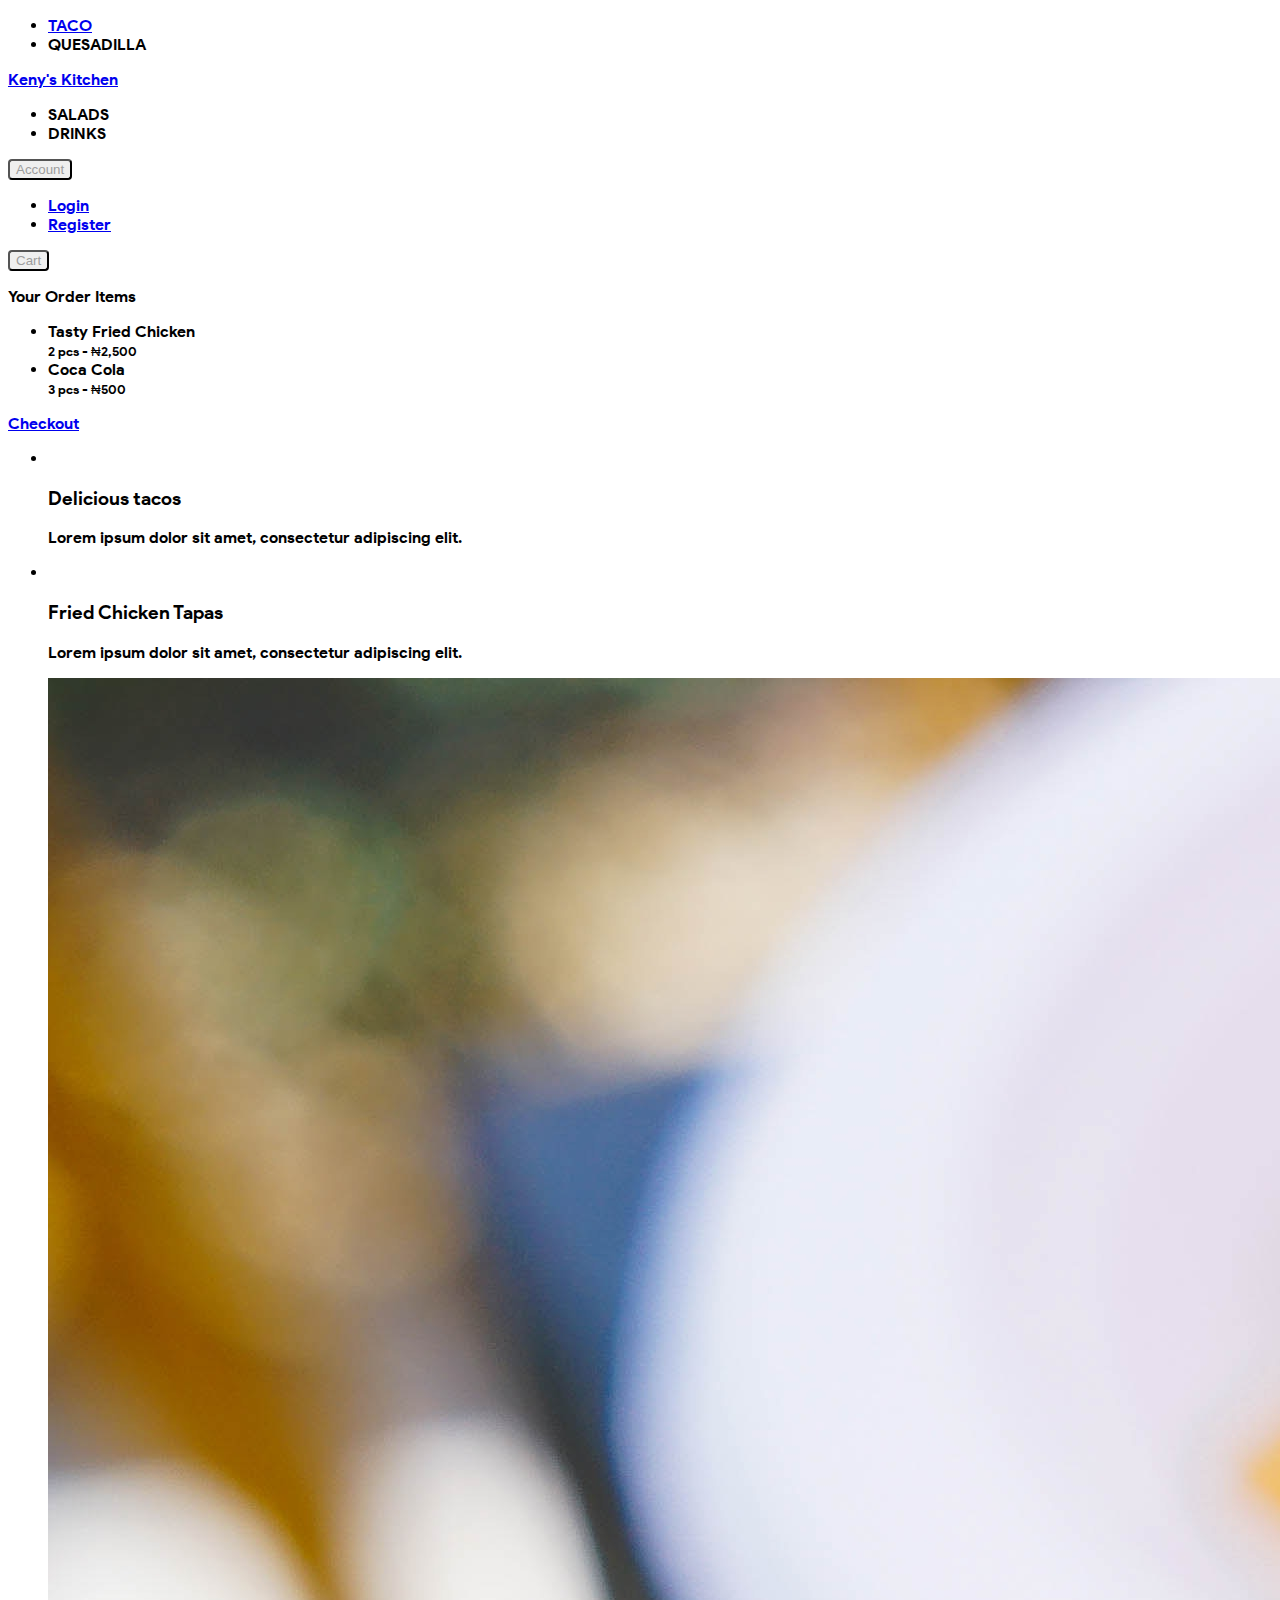
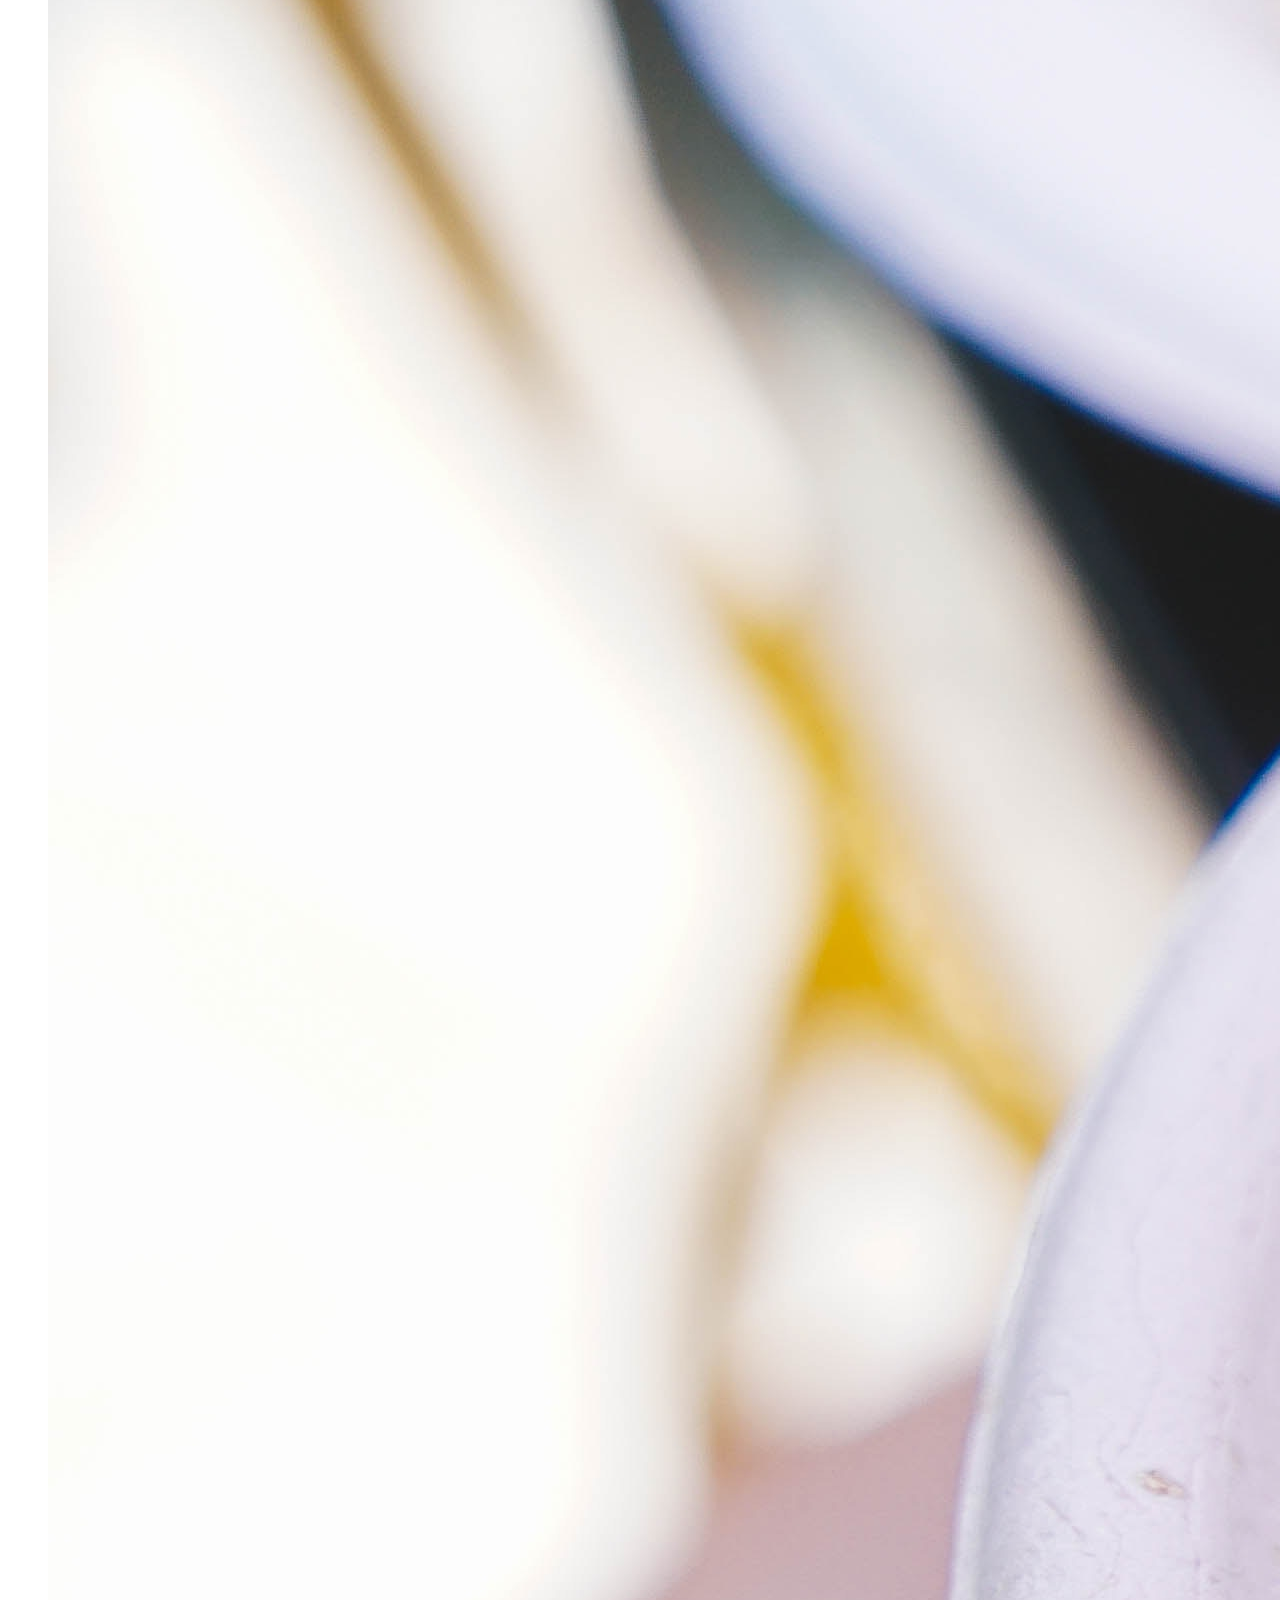
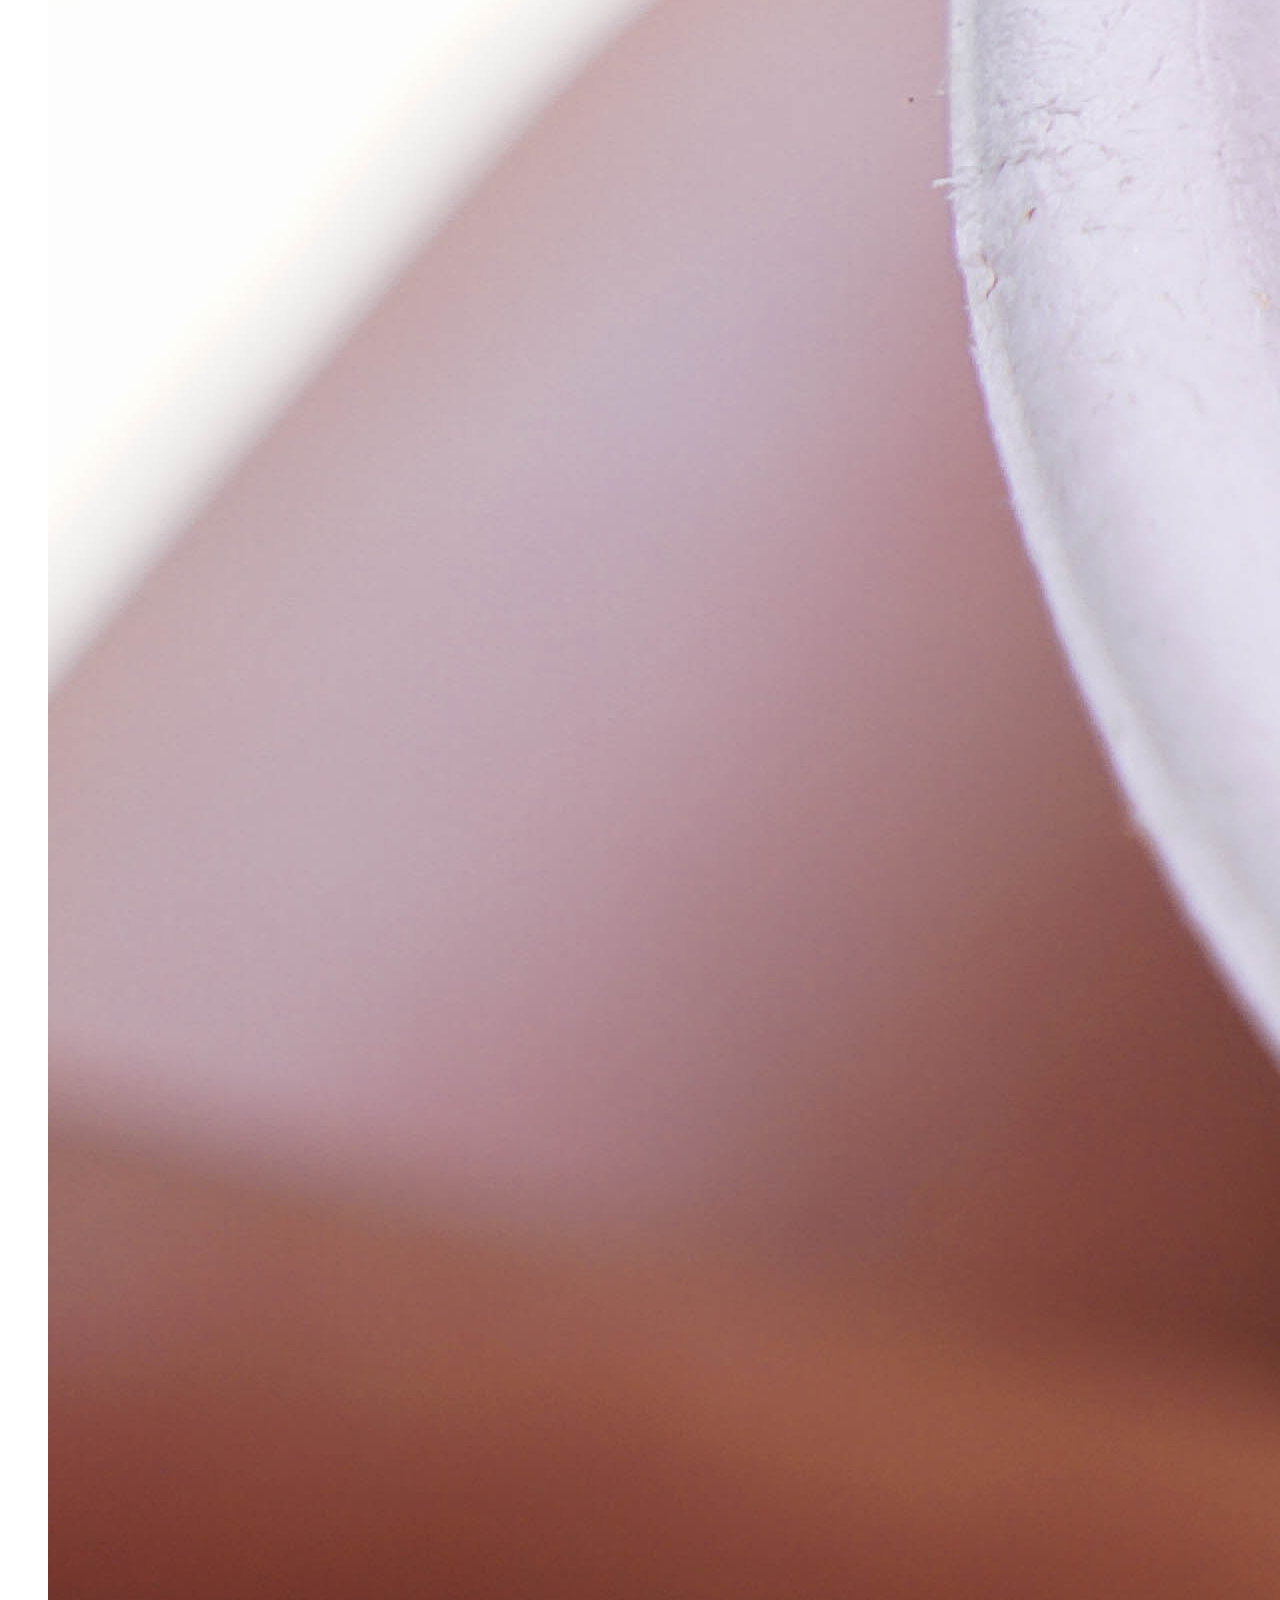
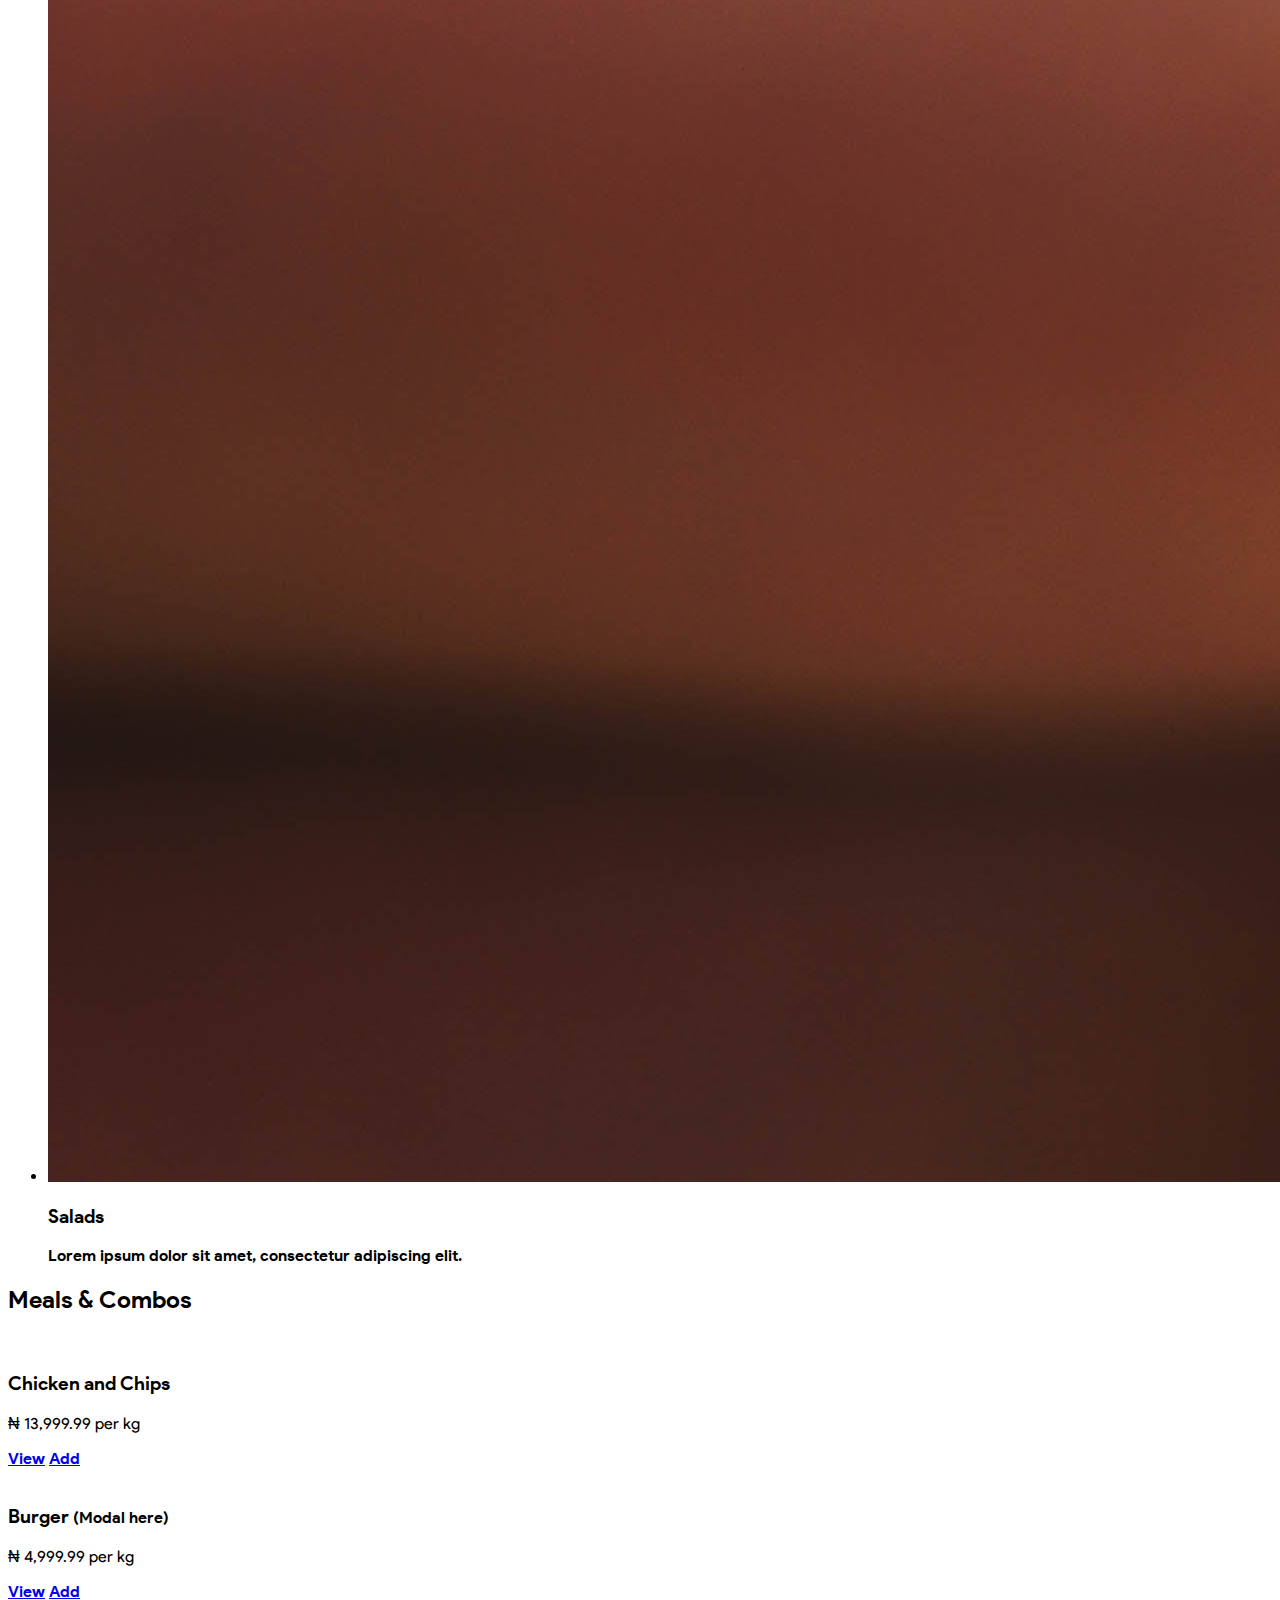
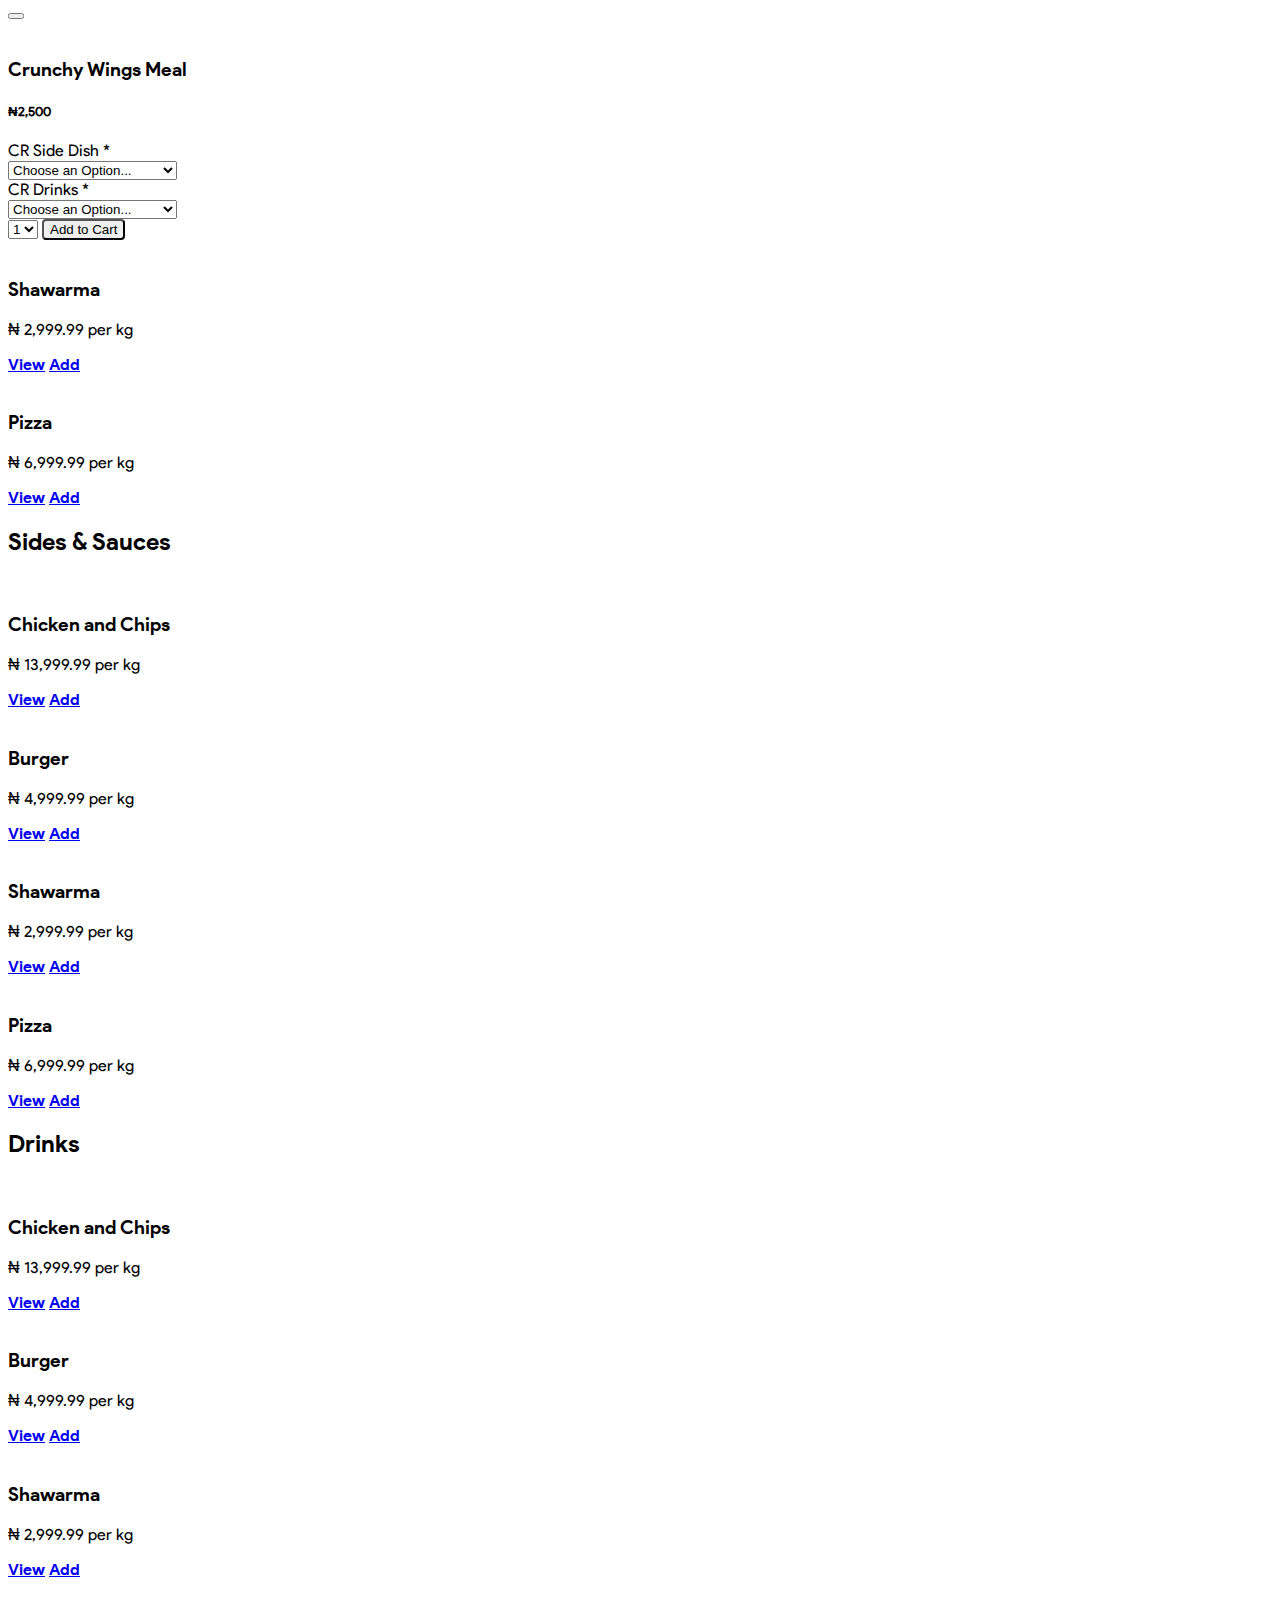
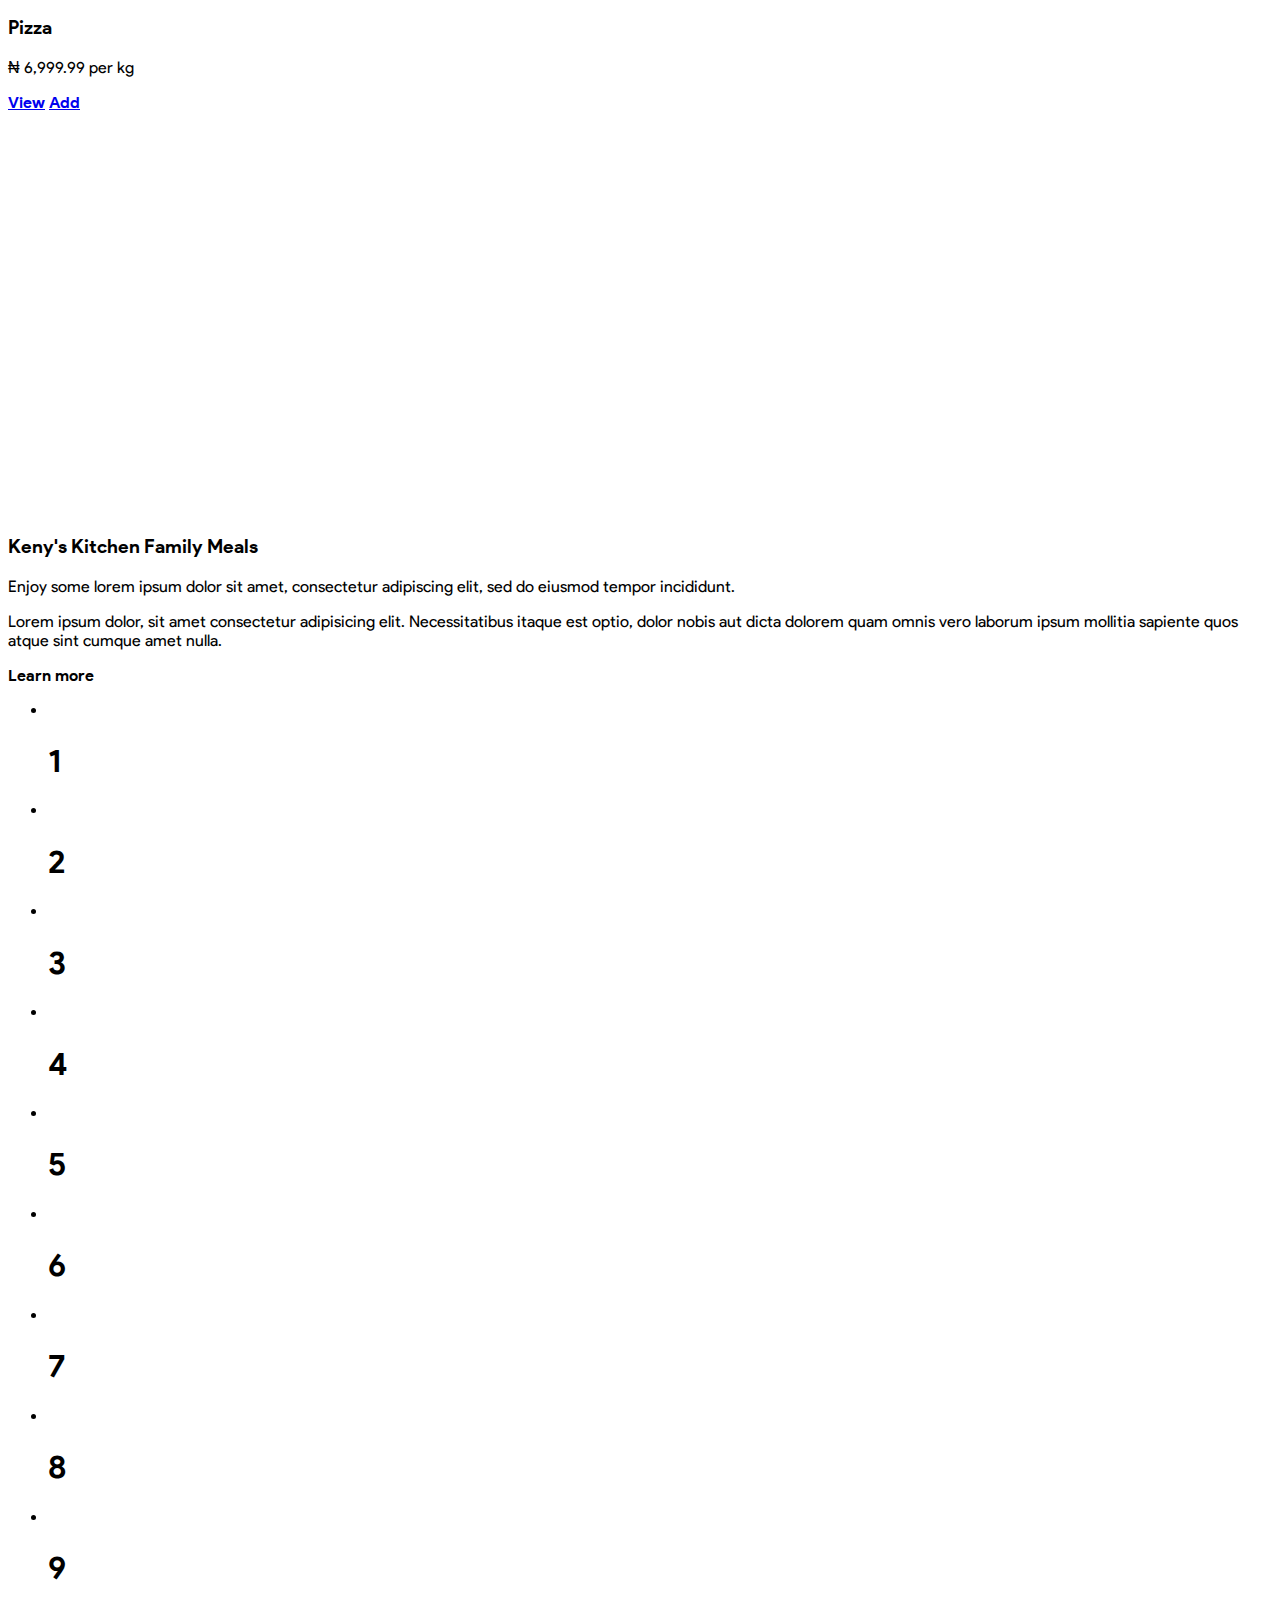
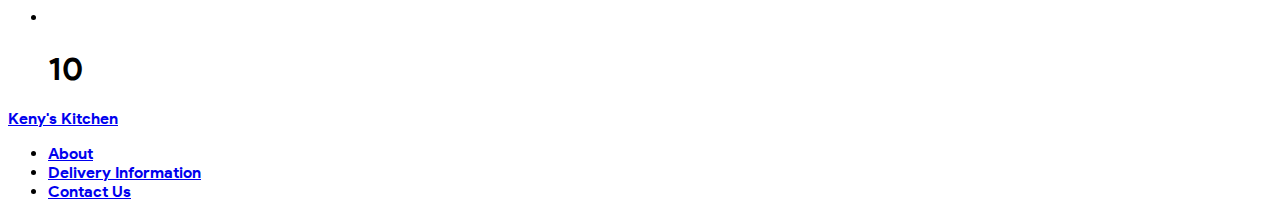
==== commit 2cf6f6cc: "Account dropdown" ====
--- a/index.html
+++ b/index.html
@@ -41,6 +41,13 @@
                 </div>
             </div>
             <div class="uk-position-medium uk-position-right">
+                <button class="uk-button uk-button-text uk-text-small uk-margin-right" type="button" style="color: #9d9d9d">Account</button>
+                <div uk-dropdown>
+                    <ul class="uk-nav uk-dropdown-nav">
+                        <li class=""><a href="signin.html">Login</a></li>
+                        <li><a href="signup.html">Register</a></li>
+                    </ul>
+                </div>
                 <button type="button" href="cart.html" class="uk-button uk-button-text uk-text-small" style="color: #9d9d9d">
                     <span uk-icon="icon: cart"></span> Cart
                 </button>
